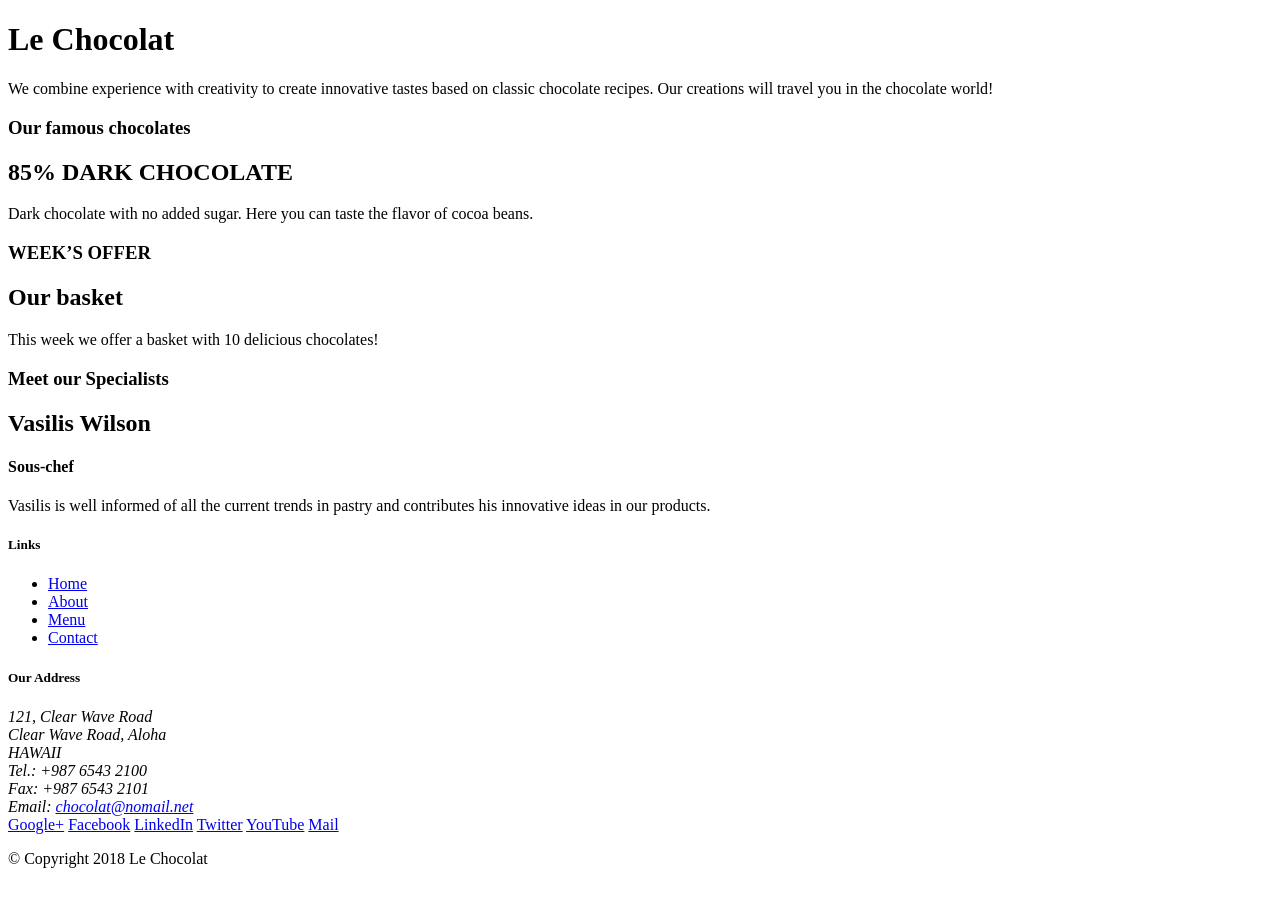
==== index.html @ 02e4d75c "removing node modules" ====
<!DOCTYPE html>
<html lang="en">

<head>
    <title>Le Chocolat</title>
</head>

<body>

    <header>
        <div>
            <div>
                <div>
                    <h1>Le Chocolat</h1>
                    <p>We combine experience with creativity to create innovative tastes based on classic chocolate recipes. Our creations will travel you in the chocolate world!</p>
                </div>
                <div>
                </div>
            </div>
        </div>
    </header>

    <div>
        <div>
            <div>
                <h3>Our famous chocolates</h3>
            </div>
            <div>
                <h2>85% DARK CHOCOLATE</h2>
                <p>Dark chocolate with no added sugar. Here you can taste the flavor of cocoa beans.</p>
            </div>
        </div>


        <div>
            <div>
                <h3>WEEK’S OFFER</h3>
            </div>
            <div>
                <h2>Our basket</h2>
                <p>This week we offer a basket with 10 delicious chocolates! </p>
            </div>
        </div>

        <div>
            <div>
                <h3>Meet our  Specialists</h3>
            </div>
            <div>
                <h2>Vasilis Wilson </h2>
                <h4>Sous-chef</h4>
                <p>Vasilis is well informed of all the current trends in pastry and contributes his innovative ideas in our products.</p>
            </div>
        </div>
    </div>

    <footer>
        <div>
            <div>             
                <div>
                    <h5>Links</h5>
                    <ul>
                        <li><a href="#">Home</a></li>
                        <li><a href="#">About</a></li>
                        <li><a href="#">Menu</a></li>
                        <li><a href="#">Contact</a></li>
                    </ul>
                </div>
                <div>
                    <h5>Our Address</h5>
                    <address>
                        121, Clear Wave Road<br>
                        Clear Wave Road, Aloha<br>
                        HAWAII<br>
                        Tel.: +987 6543 2100<br>
                        Fax: +987 6543 2101<br>
                        Email: <a href="mailto:chocolat@nomail.net">chocolat@nomail.net</a>
		           </address>
                </div>
                <div>
                    <div>
                        <a href="http://google.com/+">Google+</a>
                        <a href="http://www.facebook.com/profile.php?id=">Facebook</a>
                        <a href="http://www.linkedin.com/in/">LinkedIn</a>
                        <a href="http://twitter.com/">Twitter</a>
                        <a href="http://youtube.com/">YouTube</a>
                        <a href="mailto:">Mail</a>
                    </div>
                </div>
           </div>
           <div>             
                <div>
                    <p> &copy; Copyright 2018 Le Chocolat</p>
                </div>
           </div>
        </div>
    </footer>

</body>

</html>
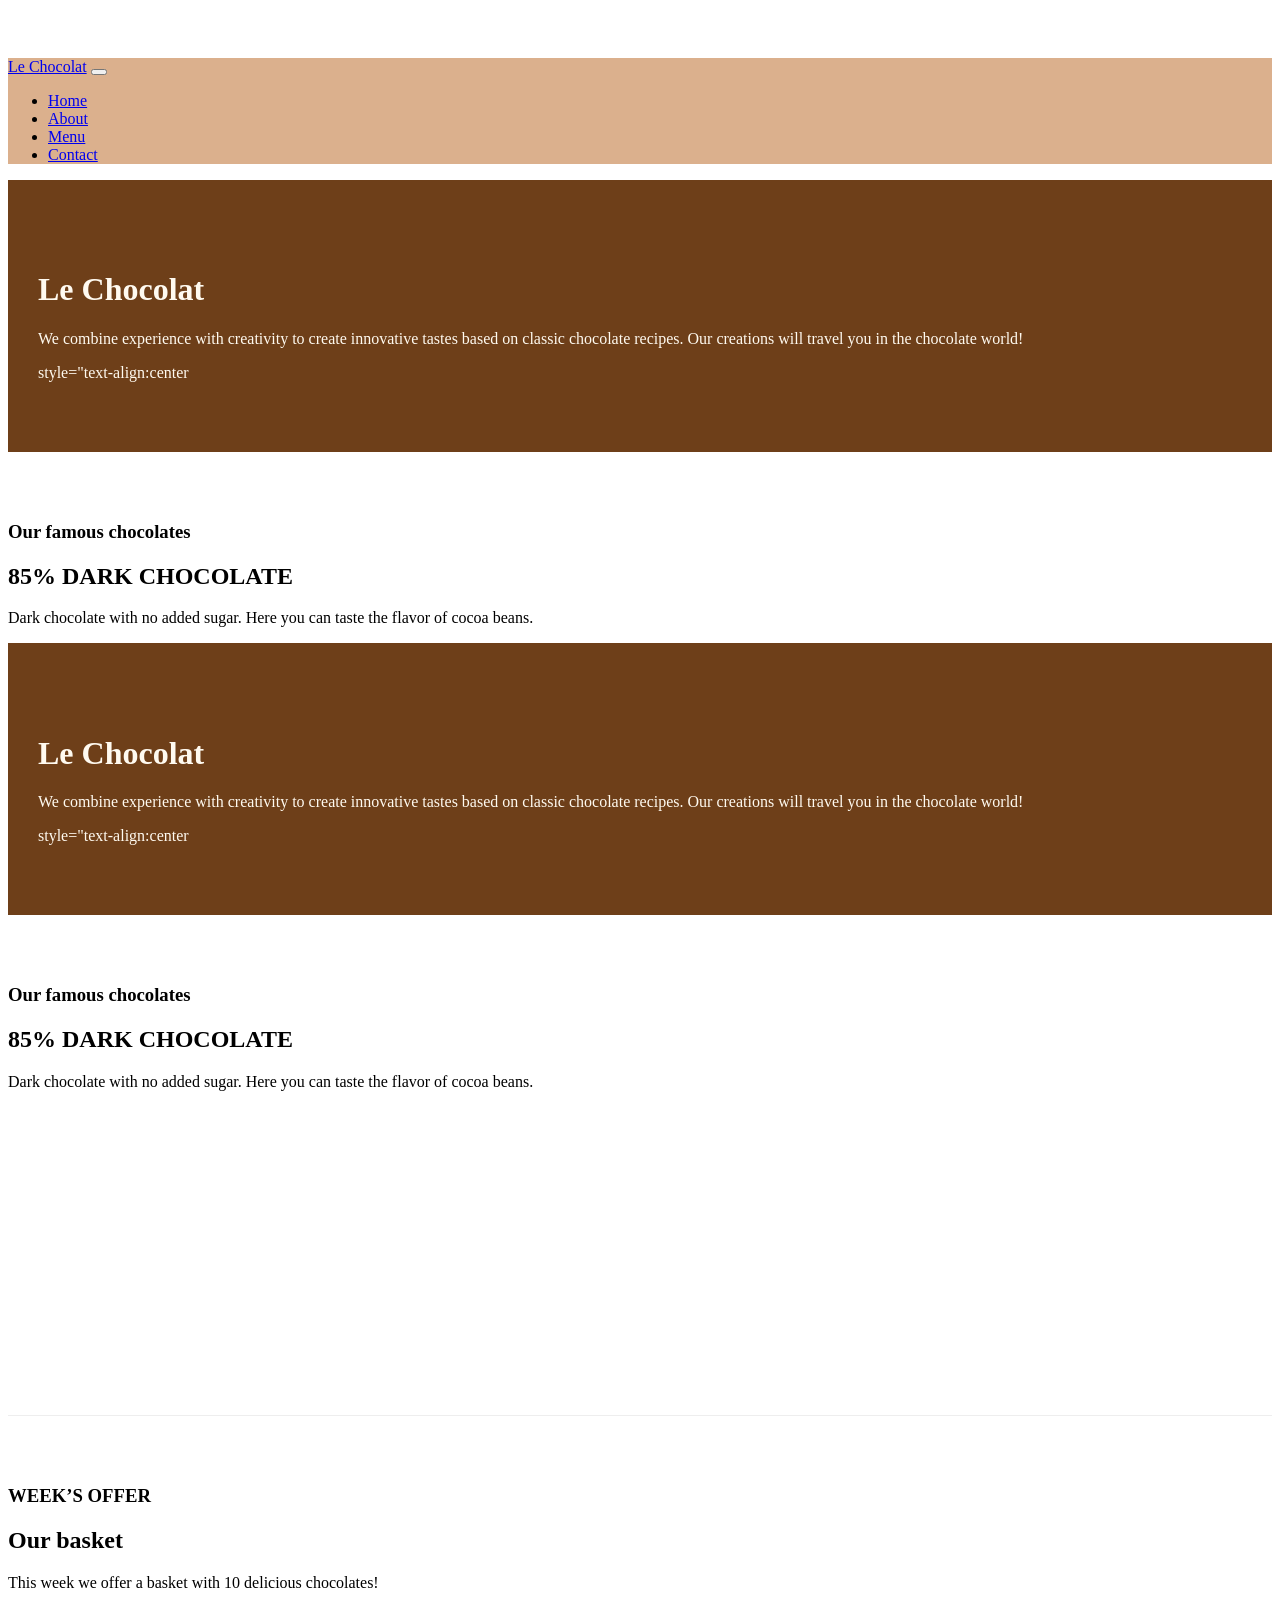
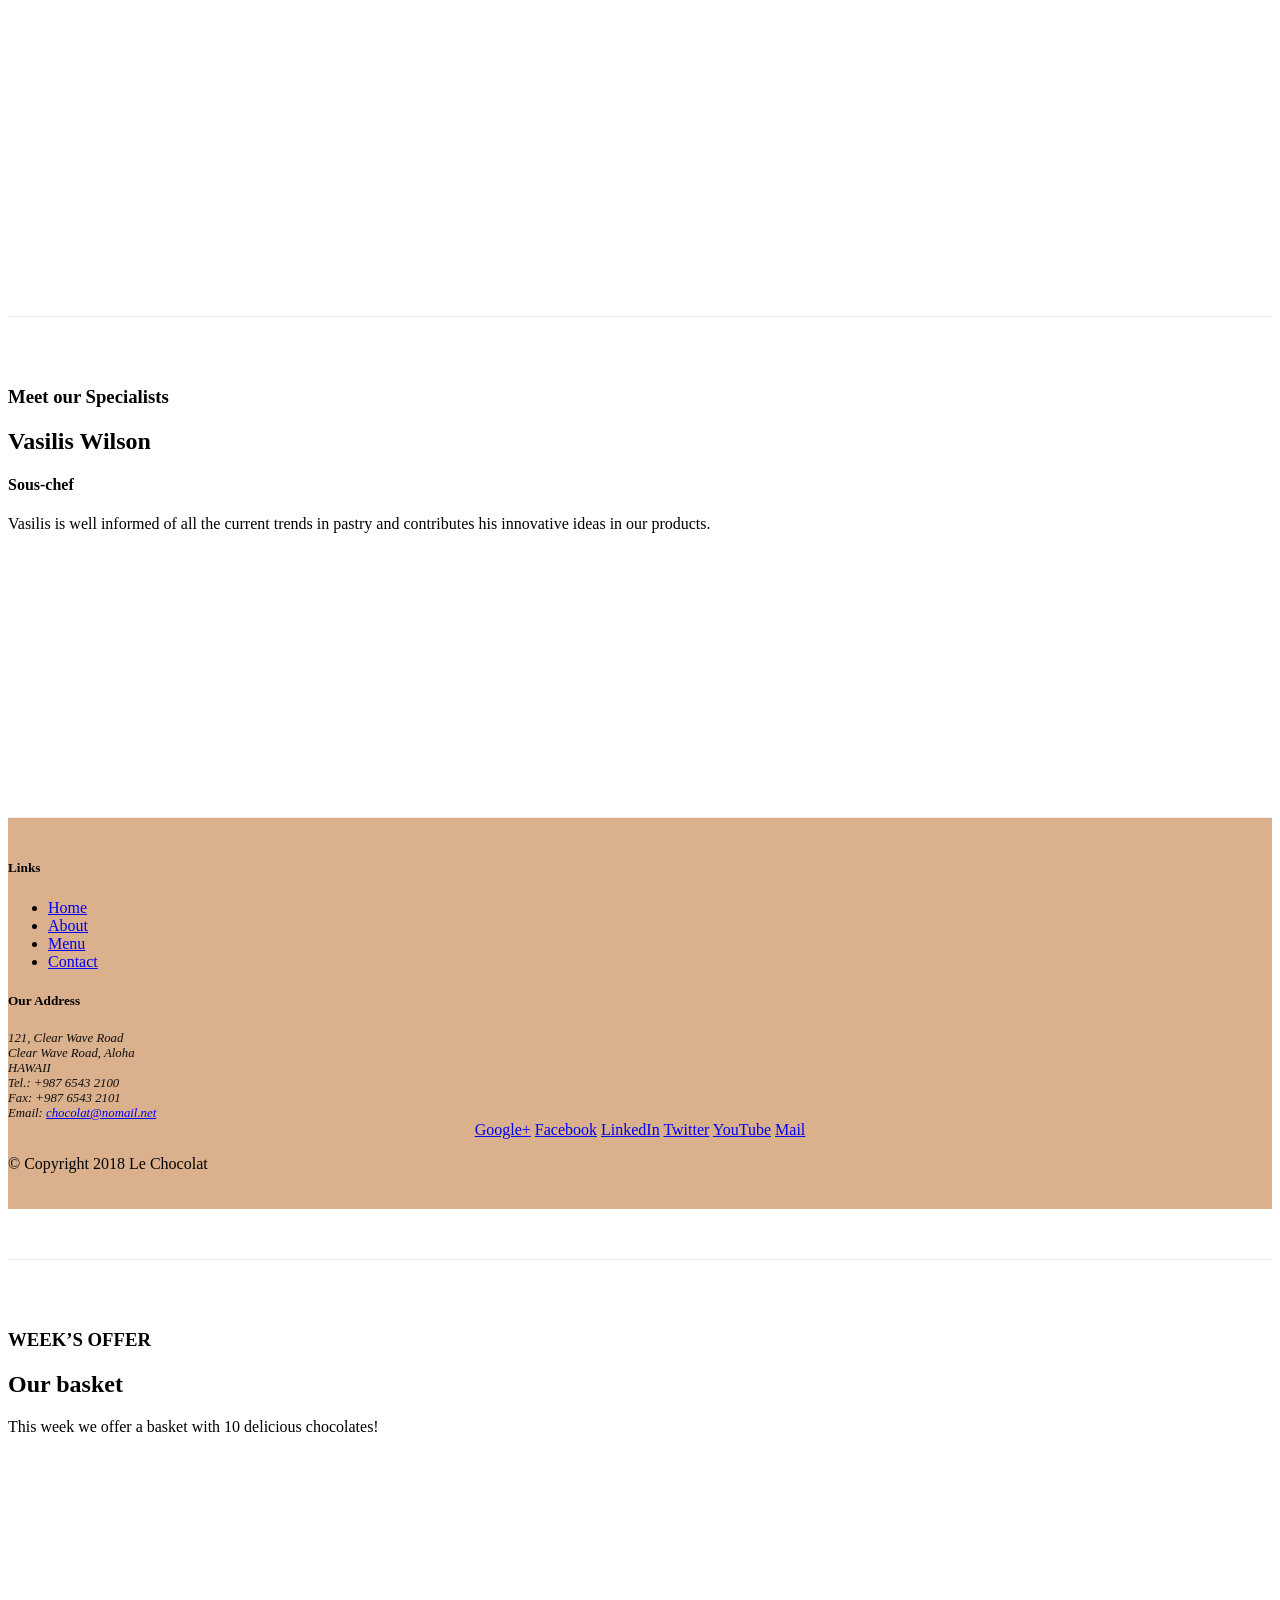
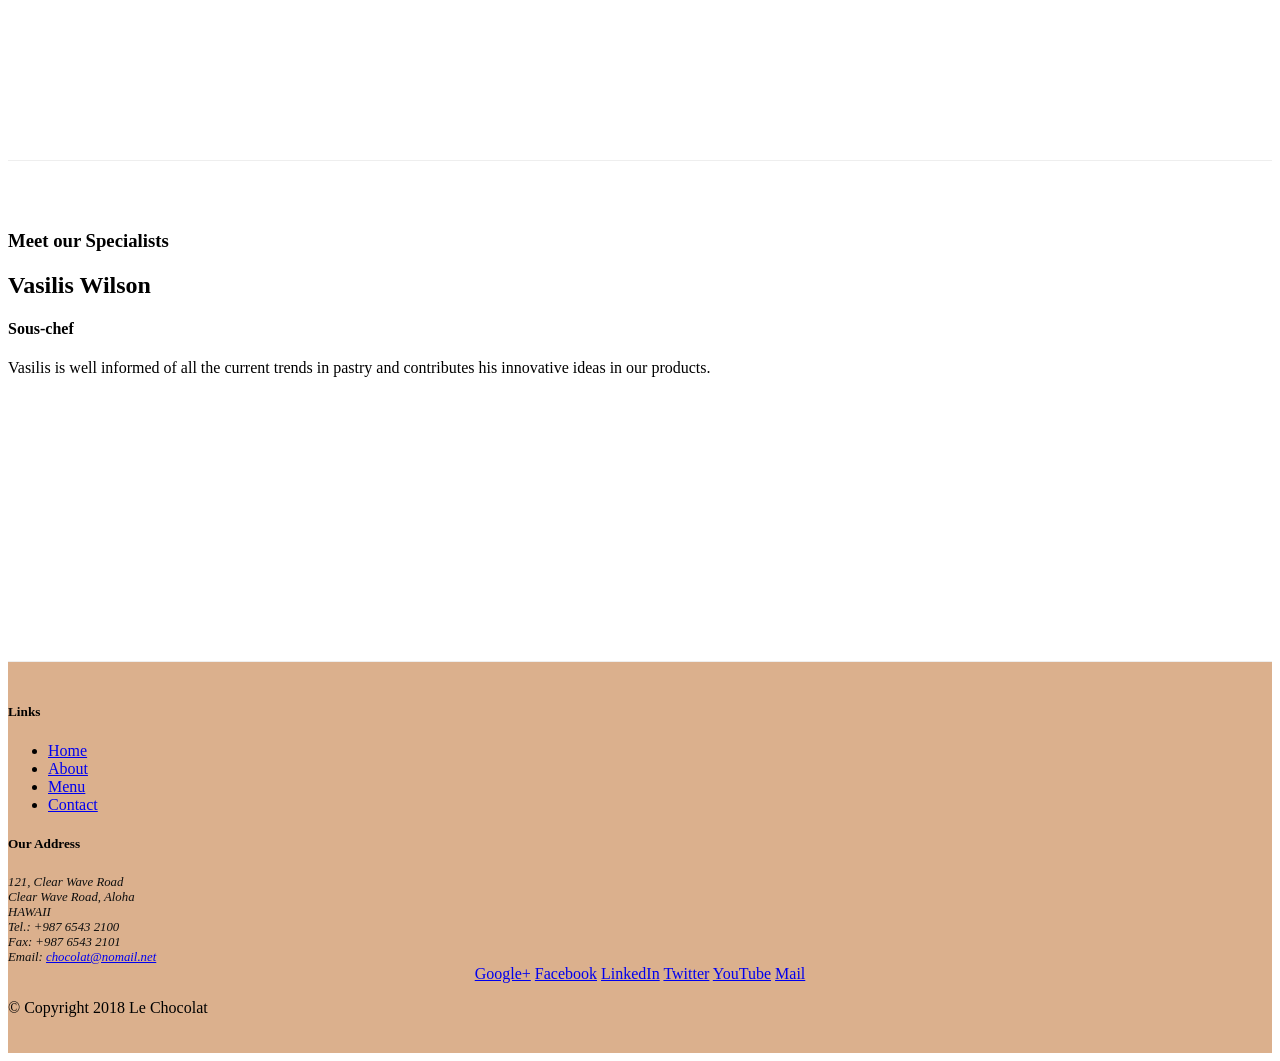
==== commit 5e1b8dc5: "Navbar and Breadcrumbs" ====
--- a/index.html
+++ b/index.html
@@ -2,71 +2,217 @@
 <html lang="en">
 
 <head>
+    <!-- Required meta tags always come first -->
+    <meta charset="utf-8">
+    <meta name="viewport" content="width=device-width, initial-scale=1, shrink-to-fit=no">
+    <meta http-equiv="x-ua-compatible" content="ie=edge">
+    <!-- Bootstrap CSS -->
+    <link rel="stylesheet" href="node_modules/bootstrap/dist/css/bootstrap.min.css">
+    <link href="css/styles.css" rel="stylesheet">
     <title>Le Chocolat</title>
 </head>
 
 <body>
-
-    <header>
-        <div>
-            <div>
-                <div>
+    <nav class="navbar navbar-expand-md navbar-light bg-light fixed-top ">
+        <div class="container">
+            <a class="navbar-brand" href="#">Le Chocolat</a>
+            <button class="navbar-toggler" type="button" data-toggle="collapse" data-target="#Navbar">
+                <span class="navbar-toggler-icon"></span>
+            </button>
+            <div class="collapse navbar-collapse" id="Navbar">
+            <ul class="navbar-nav">
+                <li class="nav-item active"><a class="nav-link" href="#">Home</a></li>
+                <li class="nav-item"><a class="nav-link" href="./aboutus.html">About</a></li>
+                <li class="nav-item"><a class="nav-link" href="#">Menu</a></li>
+                <li class="nav-item"><a class="nav-link" href="#">Contact</a></li>
+            </ul>
+        </div>
+    </nav>
+
+    <header class="jumbotron">
+        <div class="container">
+            <div class="row-row-header">
+                <div class="col-12 col-sm-8">
                     <h1>Le Chocolat</h1>
-                    <p>We combine experience with creativity to create innovative tastes based on classic chocolate recipes. Our creations will travel you in the chocolate world!</p>
-                </div>
-                <div>
-                </div>
+                    <p>We combine experience with creativity to create innovative tastes based on classic chocolate
+                        recipes. Our creations will travel you in the chocolate world!</p>
+                </div>
+                <div class="col col-sm">
+                    style="text-align:center </div>
             </div>
         </div>
     </header>
 
-    <div>
-        <div>
-            <div>
+    <div class="container">
+        <!--first row content-->
+        <div class="row row-content flex-row-reverse align-items-center">
+            <div class="col-sm-4 col-md-3">
                 <h3>Our famous chocolates</h3>
             </div>
-            <div>
+            <div class="col-sm col-md">
                 <h2>85% DARK CHOCOLATE</h2>
                 <p>Dark chocolate with no added sugar. Here you can taste the flavor of cocoa beans.</p>
             </div>
-        </div>
-
-
-        <div>
-            <div>
+            <!DOCTYPE html>
+            <html lang="en">
+
+            <head>
+                <!-- Required meta tags always come first -->
+                <meta charset="utf-8">
+                <meta name="viewport" content="width=device-width, initial-scale=1, shrink-to-fit=no">
+                <meta http-equiv="x-ua-compatible" content="ie=edge">
+                <!-- Bootstrap CSS -->
+                <link rel="stylesheet" href="node_modules/bootstrap/dist/css/bootstrap.min.css">
+                <link href="css/styles.css" rel="stylesheet">
+                <title>style="text-align:centere Chocolat</title>
+            </head>
+
+            <body>
+
+                <header class="jumbotron">
+                    <div class="container">
+                        <div class="row-row-header">
+                            <div class="col-12 col-sm-8">
+                                <h1>Le Chocolat</h1>
+                                <p>We combine experience with creativity to create innovative tastes based on classic
+                                    chocolate
+                                    recipes. Our creations will travel you in the chocolate world!</p>
+                            </div>
+                            <div class="col col-sm">
+                                style="text-align:center </div>
+                        </div>
+                    </div>
+                </header>
+
+                <div class="container">
+                    <!--first row content-->
+                    <div class="row row-content flex-row-reverse align-items-center">
+                        <div class="col-sm-4 col-md-3">
+                            <h3>Our famous chocolates</h3>
+                        </div>
+                        <div class="col-sm col-md">
+                            <h2>85% DARK CHOCOLATE</h2>
+                            <p>Dark chocolate with no added sugar. Here you can taste the flavor of cocoa beans.</p>
+                        </div>
+                    </div>
+
+
+                    <div class="row row-content">
+                        <!--second row content-->
+                        <div class="col-sm-4 col-md-3">
+                            <h3>WEEK’S OFFER</h3>
+                        </div>
+                        <div class="col-sm-4 col-md">
+                            <h2>Our basket</h2>
+                            <p>This week we offer a basket with 10 delicious chocolates! </p>
+                        </div>
+                    </div>
+
+                    <div class="row flex-row-reverse row-content align-items-center">
+                        <!--third row content-->
+                        <div class="col-sm-4 col-md-3">
+                            <h3>Meet our Specialists</h3>
+                        </div>
+                        <div class="col-sm-4 col-md">
+                            <h2>Vasilis Wilson </h2>
+                            <h4>Sous-chef</h4>
+                            <p>Vasilis is well informed of all the current trends in pastry and contributes his
+                                innovative ideas in
+                                our products.</p>
+                        </div>
+                    </div>
+                </div>
+
+                <footer class="footer">
+                    <div class="container">
+                        <div class="row">
+                            <div class="col-5 offset-1 col-sm-2">
+                                <h5>Links</h5>
+                                <ul class="list-unstyled">
+                                    <li><a href="#">Home</a></li>
+                                    <li><a href="#">About</a></li>
+                                    <li><a href="#">Menu</a></li>
+                                    <li><a href="#">Contact</a></li>
+                                </ul>
+                            </div>
+                            <div class="col-6 col-sm-5">
+                                <h5>Our Address</h5>
+                                <address>
+                                    121, Clear Wave Road<br>
+                                    Clear Wave Road, Aloha<br>
+                                    HAWAII<br>
+                                    Tel.: +987 6543 2100<br>
+                                    Fax: +987 6543 2101<br>
+                                    Email: <a href="mailto:chocolat@nomail.net">chocolat@nomail.net</a>
+                                </address>
+                            </div>
+                            <div class="col col-sm-4">
+                                <div style="text-align:center" class="col-auto">
+                                    <a href="http://google.com/+">Google+</a>
+                                    <a href="http://www.facebook.com/profile.php?id=">Facebook</a>
+                                    <a href="http://www.linkedin.com/in/">LinkedIn</a>
+                                    <a href="http://twitter.com/">Twitter</a>
+                                    <a href="http://youtube.com/">YouTube</a>
+                                    <a href="mailto:">Mail</a>
+                                </div>
+                            </div>
+                        </div>
+                        <div>
+                            <div class="row justify-content-center">
+                                <p> &copy; Copyright 2018 Le Chocolat</p>
+                            </div>
+                        </div>
+                    </div>
+                </footer>
+                <!-- jQuery first, then Tether, then Bootstrap JS. -->
+                <script src="node_modules/jquery/dist/jquery.min.js"></script>
+                <script src="node_modules/tether/dist/js/tether.min.js"></script>
+                <script src="node_modules/popper.js/dist/umd/popper.min.js"></script>
+                <script src="node_modules/bootstrap/dist/js/bootstrap.min.js"></script>
+            </body>
+
+            </html>
+        </div>
+
+
+        <div class="row row-content">
+            <!--second row content-->
+            <div class="col-sm-4 col-md-3">
                 <h3>WEEK’S OFFER</h3>
             </div>
-            <div>
+            <div class="col-sm-4 col-md">
                 <h2>Our basket</h2>
                 <p>This week we offer a basket with 10 delicious chocolates! </p>
             </div>
         </div>
 
-        <div>
-            <div>
-                <h3>Meet our  Specialists</h3>
-            </div>
-            <div>
+        <div class="row flex-row-reverse row-content align-items-center">
+            <!--third row content-->
+            <div class="col-sm-4 col-md-3">
+                <h3>Meet our Specialists</h3>
+            </div>
+            <div class="col-sm-4 col-md">
                 <h2>Vasilis Wilson </h2>
                 <h4>Sous-chef</h4>
-                <p>Vasilis is well informed of all the current trends in pastry and contributes his innovative ideas in our products.</p>
+                <p>Vasilis is well informed of all the current trends in pastry and contributes his innovative ideas in
+                    our products.</p>
             </div>
         </div>
     </div>
 
-    <footer>
-        <div>
-            <div>             
-                <div>
+    <footer class="footer">
+        <div class="container">
+            <div class="row">
+                <div class="col-5 offset-1 col-sm-2">
                     <h5>Links</h5>
-                    <ul>
+                    <ul class="list-unstyled">
                         <li><a href="#">Home</a></li>
                         <li><a href="#">About</a></li>
                         <li><a href="#">Menu</a></li>
                         <li><a href="#">Contact</a></li>
                     </ul>
                 </div>
-                <div>
+                <div class="col-6 col-sm-5">
                     <h5>Our Address</h5>
                     <address>
                         121, Clear Wave Road<br>
@@ -75,10 +221,10 @@
                         Tel.: +987 6543 2100<br>
                         Fax: +987 6543 2101<br>
                         Email: <a href="mailto:chocolat@nomail.net">chocolat@nomail.net</a>
-		           </address>
-                </div>
-                <div>
-                    <div>
+                    </address>
+                </div>
+                <div class="col col-sm-4">
+                    <div style="text-align:center" class="col-auto">
                         <a href="http://google.com/+">Google+</a>
                         <a href="http://www.facebook.com/profile.php?id=">Facebook</a>
                         <a href="http://www.linkedin.com/in/">LinkedIn</a>
@@ -87,15 +233,19 @@
                         <a href="mailto:">Mail</a>
                     </div>
                 </div>
-           </div>
-           <div>             
-                <div>
+            </div>
+            <div>
+                <div class="row justify-content-center">
                     <p> &copy; Copyright 2018 Le Chocolat</p>
                 </div>
-           </div>
+            </div>
         </div>
     </footer>
-
+    <!-- jQuery first, then Tether, then Bootstrap JS. -->
+    <script src="node_modules/jquery/dist/jquery.min.js"></script>
+    <script src="node_modules/tether/dist/js/tether.min.js"></script>
+    <script src="node_modules/popper.js/dist/umd/popper.min.js"></script>
+    <script src="node_modules/bootstrap/dist/js/bootstrap.min.js"></script>
 </body>
 
 </html>
--- a/css/styles.css
+++ b/css/styles.css
@@ -0,0 +1,33 @@
+.row-header{
+    margin:0px auto;
+    padding:0px;
+}
+.row-content {
+    margin:0px auto;
+    padding: 50px 0px 50px 0px;
+    border-bottom: 1px ridge;
+    min-height:400px;
+}
+.footer{
+    background-color: #dbb08d;
+    margin:0px auto;
+    padding: 20px 0px 20px 0px;
+}
+.jumbotron {
+    padding:70px 30px 70px 30px;
+    margin:0px auto;
+    background: #6E3F19;
+    color:floralwhite;
+}
+address{
+    font-size:80%;
+    margin:0px;
+    color:#0f0f0f;
+}
+body{
+    padding:50px 0px 0px 0px;
+    z-index:0;
+}
+.bg-light {
+    background-color: #dbb08d !important;
+}
--- a/css/styles.css
+++ b/css/styles.css
@@ -0,0 +1,33 @@
+.row-header{
+    margin:0px auto;
+    padding:0px;
+}
+.row-content {
+    margin:0px auto;
+    padding: 50px 0px 50px 0px;
+    border-bottom: 1px ridge;
+    min-height:400px;
+}
+.footer{
+    background-color: #dbb08d;
+    margin:0px auto;
+    padding: 20px 0px 20px 0px;
+}
+.jumbotron {
+    padding:70px 30px 70px 30px;
+    margin:0px auto;
+    background: #6E3F19;
+    color:floralwhite;
+}
+address{
+    font-size:80%;
+    margin:0px;
+    color:#0f0f0f;
+}
+body{
+    padding:50px 0px 0px 0px;
+    z-index:0;
+}
+.bg-light {
+    background-color: #dbb08d !important;
+}
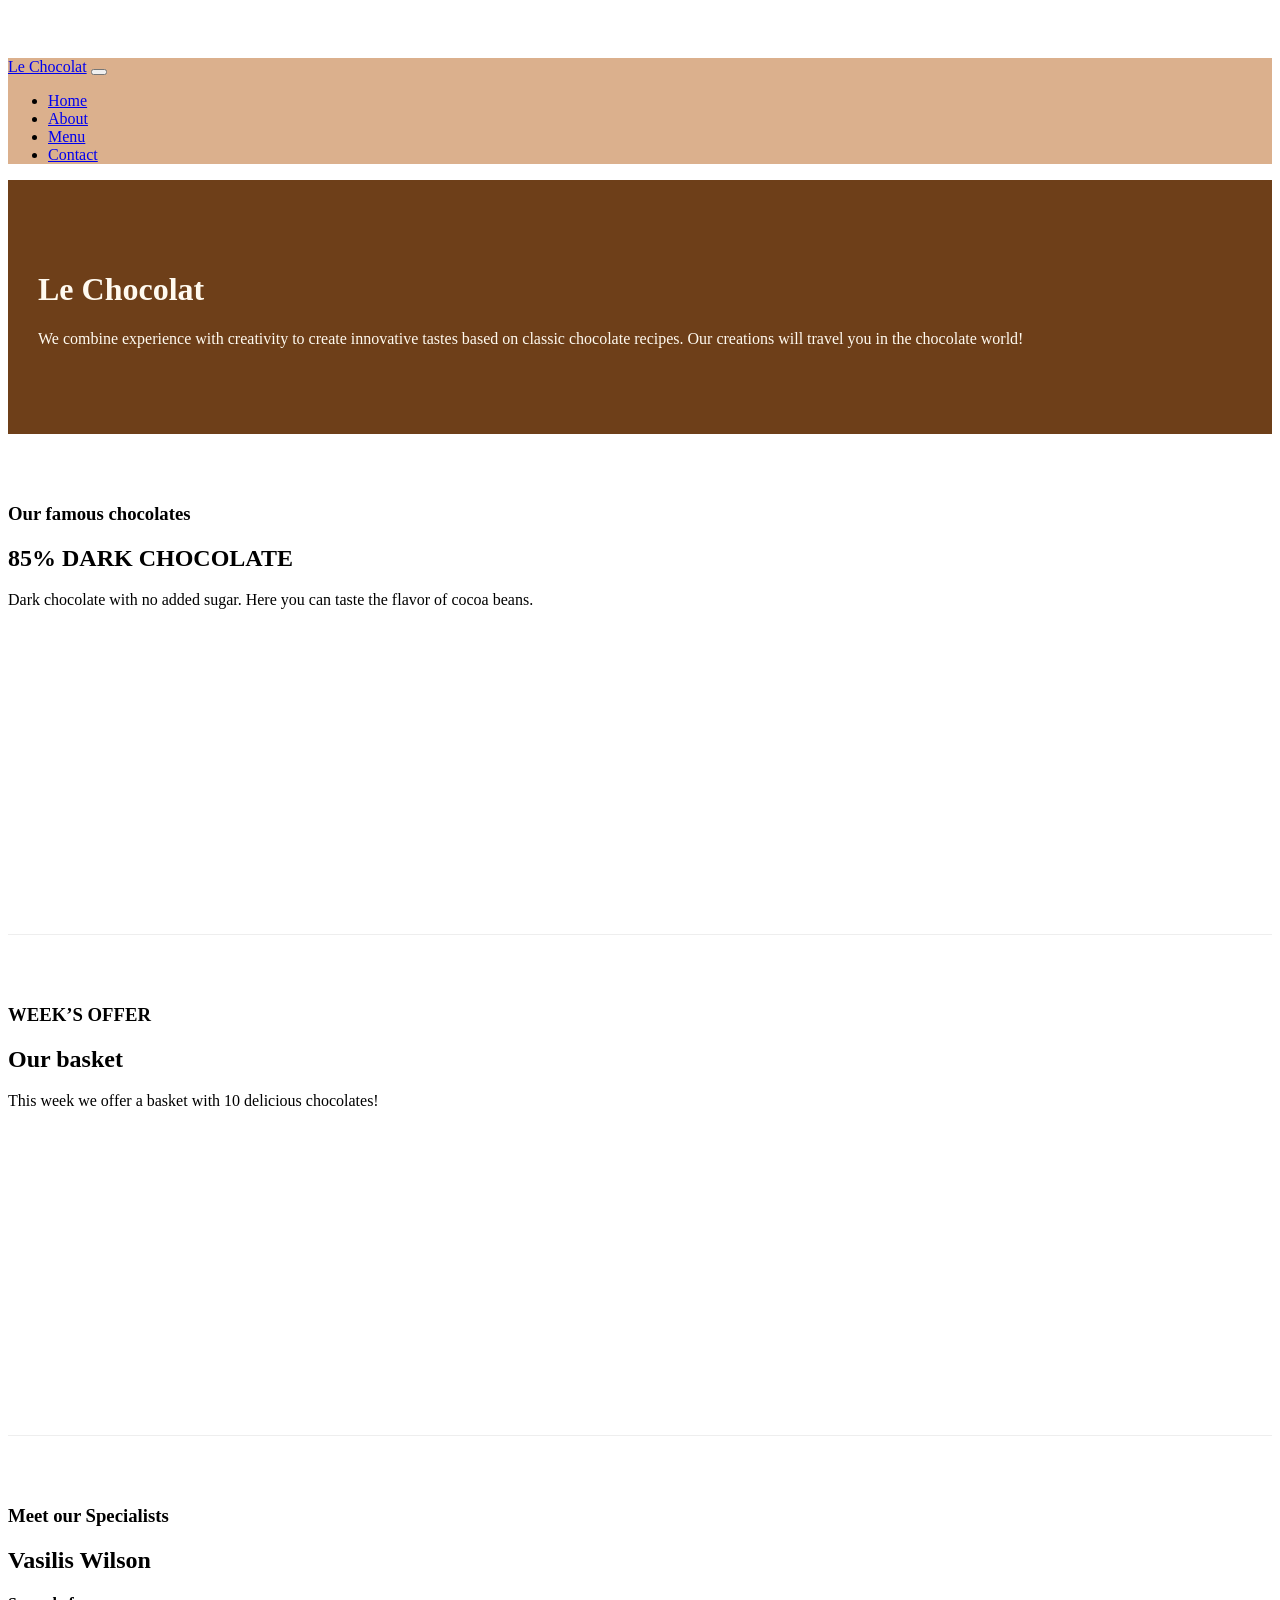
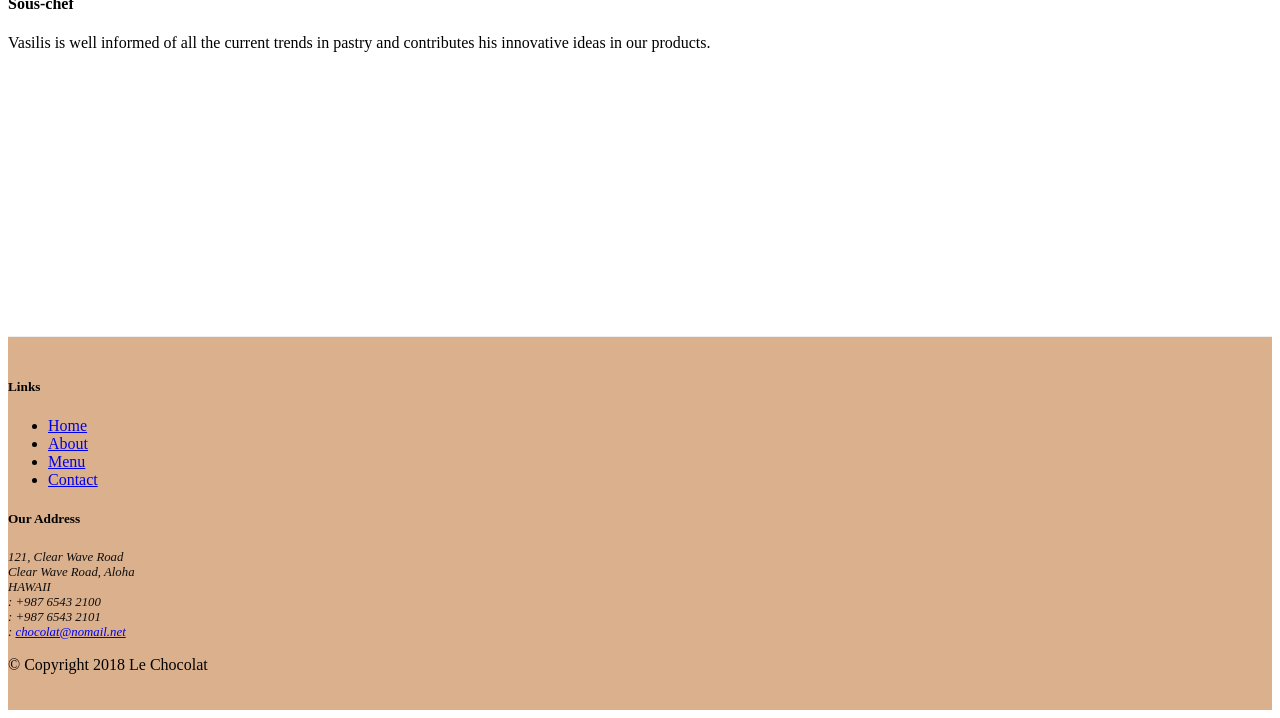
==== commit 60875c6f: "Icon Fonts" ====
--- a/index.html
+++ b/index.html
@@ -2,6 +2,7 @@
 <html lang="en">
 
 <head>
+    <title>Le Chocolat</title>
     <!-- Required meta tags always come first -->
     <meta charset="utf-8">
     <meta name="viewport" content="width=device-width, initial-scale=1, shrink-to-fit=no">
@@ -9,7 +10,8 @@
     <!-- Bootstrap CSS -->
     <link rel="stylesheet" href="node_modules/bootstrap/dist/css/bootstrap.min.css">
     <link href="css/styles.css" rel="stylesheet">
-    <title>Le Chocolat</title>
+    <link rel="stylesheet" href="node_modules/font-awesome/css/font-awesome.min.css">
+
 </head>
 
 <body>
@@ -20,181 +22,70 @@
                 <span class="navbar-toggler-icon"></span>
             </button>
             <div class="collapse navbar-collapse" id="Navbar">
-            <ul class="navbar-nav">
-                <li class="nav-item active"><a class="nav-link" href="#">Home</a></li>
-                <li class="nav-item"><a class="nav-link" href="./aboutus.html">About</a></li>
-                <li class="nav-item"><a class="nav-link" href="#">Menu</a></li>
-                <li class="nav-item"><a class="nav-link" href="#">Contact</a></li>
-            </ul>
+                <ul class="navbar-nav">
+                    <li class="nav-item active">
+                        <a class="nav-link" href="#"><span class="fa fa-home fa-lg"></span> Home</a>
+                    </li>
+                    <li class="nav-item">
+                        <a class="nav-link" href="./aboutus.html"><span class="fa fa-info fa-lg"></span> About</a>
+                    </li>
+                    <li class="nav-item">
+                        <a class="nav-link" href="#"><span class="fa fa-list fa-lg"></span> Menu</a>
+                    </li>
+                    <li class="nav-item">
+                        <a class="nav-link" href="#"><span class="fa fa-address-card fa-lg"></span> Contact</a>
+                    </li>
+                </ul>
+            </div>
         </div>
     </nav>
-
     <header class="jumbotron">
         <div class="container">
-            <div class="row-row-header">
+            <div class="row row-header">
                 <div class="col-12 col-sm-8">
                     <h1>Le Chocolat</h1>
                     <p>We combine experience with creativity to create innovative tastes based on classic chocolate
                         recipes. Our creations will travel you in the chocolate world!</p>
                 </div>
                 <div class="col col-sm">
-                    style="text-align:center </div>
+                    <!-- This particular content will occupy whatever is left out, 0 or 4 cols -->
+                </div>
             </div>
         </div>
     </header>
+    <div class="container">
 
-    <div class="container">
-        <!--first row content-->
-        <div class="row row-content flex-row-reverse align-items-center">
+        <div class="row flex-row-reverse row-content align-items-center">
             <div class="col-sm-4 col-md-3">
                 <h3>Our famous chocolates</h3>
             </div>
             <div class="col-sm col-md">
                 <h2>85% DARK CHOCOLATE</h2>
-                <p>Dark chocolate with no added sugar. Here you can taste the flavor of cocoa beans.</p>
+                <p class="d-none d-sm-block">Dark chocolate with no added sugar. Here you can taste the flavor of cocoa
+                    beans.</p>
             </div>
-            <!DOCTYPE html>
-            <html lang="en">
-
-            <head>
-                <!-- Required meta tags always come first -->
-                <meta charset="utf-8">
-                <meta name="viewport" content="width=device-width, initial-scale=1, shrink-to-fit=no">
-                <meta http-equiv="x-ua-compatible" content="ie=edge">
-                <!-- Bootstrap CSS -->
-                <link rel="stylesheet" href="node_modules/bootstrap/dist/css/bootstrap.min.css">
-                <link href="css/styles.css" rel="stylesheet">
-                <title>style="text-align:centere Chocolat</title>
-            </head>
-
-            <body>
-
-                <header class="jumbotron">
-                    <div class="container">
-                        <div class="row-row-header">
-                            <div class="col-12 col-sm-8">
-                                <h1>Le Chocolat</h1>
-                                <p>We combine experience with creativity to create innovative tastes based on classic
-                                    chocolate
-                                    recipes. Our creations will travel you in the chocolate world!</p>
-                            </div>
-                            <div class="col col-sm">
-                                style="text-align:center </div>
-                        </div>
-                    </div>
-                </header>
-
-                <div class="container">
-                    <!--first row content-->
-                    <div class="row row-content flex-row-reverse align-items-center">
-                        <div class="col-sm-4 col-md-3">
-                            <h3>Our famous chocolates</h3>
-                        </div>
-                        <div class="col-sm col-md">
-                            <h2>85% DARK CHOCOLATE</h2>
-                            <p>Dark chocolate with no added sugar. Here you can taste the flavor of cocoa beans.</p>
-                        </div>
-                    </div>
-
-
-                    <div class="row row-content">
-                        <!--second row content-->
-                        <div class="col-sm-4 col-md-3">
-                            <h3>WEEK’S OFFER</h3>
-                        </div>
-                        <div class="col-sm-4 col-md">
-                            <h2>Our basket</h2>
-                            <p>This week we offer a basket with 10 delicious chocolates! </p>
-                        </div>
-                    </div>
-
-                    <div class="row flex-row-reverse row-content align-items-center">
-                        <!--third row content-->
-                        <div class="col-sm-4 col-md-3">
-                            <h3>Meet our Specialists</h3>
-                        </div>
-                        <div class="col-sm-4 col-md">
-                            <h2>Vasilis Wilson </h2>
-                            <h4>Sous-chef</h4>
-                            <p>Vasilis is well informed of all the current trends in pastry and contributes his
-                                innovative ideas in
-                                our products.</p>
-                        </div>
-                    </div>
-                </div>
-
-                <footer class="footer">
-                    <div class="container">
-                        <div class="row">
-                            <div class="col-5 offset-1 col-sm-2">
-                                <h5>Links</h5>
-                                <ul class="list-unstyled">
-                                    <li><a href="#">Home</a></li>
-                                    <li><a href="#">About</a></li>
-                                    <li><a href="#">Menu</a></li>
-                                    <li><a href="#">Contact</a></li>
-                                </ul>
-                            </div>
-                            <div class="col-6 col-sm-5">
-                                <h5>Our Address</h5>
-                                <address>
-                                    121, Clear Wave Road<br>
-                                    Clear Wave Road, Aloha<br>
-                                    HAWAII<br>
-                                    Tel.: +987 6543 2100<br>
-                                    Fax: +987 6543 2101<br>
-                                    Email: <a href="mailto:chocolat@nomail.net">chocolat@nomail.net</a>
-                                </address>
-                            </div>
-                            <div class="col col-sm-4">
-                                <div style="text-align:center" class="col-auto">
-                                    <a href="http://google.com/+">Google+</a>
-                                    <a href="http://www.facebook.com/profile.php?id=">Facebook</a>
-                                    <a href="http://www.linkedin.com/in/">LinkedIn</a>
-                                    <a href="http://twitter.com/">Twitter</a>
-                                    <a href="http://youtube.com/">YouTube</a>
-                                    <a href="mailto:">Mail</a>
-                                </div>
-                            </div>
-                        </div>
-                        <div>
-                            <div class="row justify-content-center">
-                                <p> &copy; Copyright 2018 Le Chocolat</p>
-                            </div>
-                        </div>
-                    </div>
-                </footer>
-                <!-- jQuery first, then Tether, then Bootstrap JS. -->
-                <script src="node_modules/jquery/dist/jquery.min.js"></script>
-                <script src="node_modules/tether/dist/js/tether.min.js"></script>
-                <script src="node_modules/popper.js/dist/umd/popper.min.js"></script>
-                <script src="node_modules/bootstrap/dist/js/bootstrap.min.js"></script>
-            </body>
-
-            </html>
         </div>
 
 
-        <div class="row row-content">
-            <!--second row content-->
+        <div class="row row-content align-items-center">
             <div class="col-sm-4 col-md-3">
                 <h3>WEEK’S OFFER</h3>
             </div>
-            <div class="col-sm-4 col-md">
+            <div class="col-sm col-md">
                 <h2>Our basket</h2>
-                <p>This week we offer a basket with 10 delicious chocolates! </p>
+                <p class="d-none d-sm-block">This week we offer a basket with 10 delicious chocolates! </p>
             </div>
         </div>
 
         <div class="row flex-row-reverse row-content align-items-center">
-            <!--third row content-->
             <div class="col-sm-4 col-md-3">
                 <h3>Meet our Specialists</h3>
             </div>
-            <div class="col-sm-4 col-md">
+            <div class="col-sm col-md">
                 <h2>Vasilis Wilson </h2>
                 <h4>Sous-chef</h4>
-                <p>Vasilis is well informed of all the current trends in pastry and contributes his innovative ideas in
+                <p class="d-none d-sm-block">Vasilis is well informed of all the current trends in pastry and
+                    contributes his innovative ideas in
                     our products.</p>
             </div>
         </div>
@@ -218,29 +109,37 @@
                         121, Clear Wave Road<br>
                         Clear Wave Road, Aloha<br>
                         HAWAII<br>
-                        Tel.: +987 6543 2100<br>
-                        Fax: +987 6543 2101<br>
-                        Email: <a href="mailto:chocolat@nomail.net">chocolat@nomail.net</a>
+                        <i class="fa fa-phone fa-lg"></i>: +987 6543 2100 <br>
+                        <i class="fa fa-fax fa-lg"></i>: +987 6543 2101 <br>
+                        <i class="fa fa-envelope fa-lg"></i>:
+                        <a href="mailto: chocolat@nomail.net"> chocolat@nomail.net </a>
                     </address>
                 </div>
-                <div class="col col-sm-4">
-                    <div style="text-align:center" class="col-auto">
-                        <a href="http://google.com/+">Google+</a>
-                        <a href="http://www.facebook.com/profile.php?id=">Facebook</a>
-                        <a href="http://www.linkedin.com/in/">LinkedIn</a>
-                        <a href="http://twitter.com/">Twitter</a>
-                        <a href="http://youtube.com/">YouTube</a>
-                        <a href="mailto:">Mail</a>
+                <div class="col col-sm-4 align-self-center">
+                    <div class="col-auto" style="text-align:center">
+                        <a class="btn btn-social-icon btn-google-plus" href="http://google.com/+">
+                            <i class="fa fa-google-plus"></i></a>
+                        <a class="btn btn-social-icon btn-facebook" href="http://www.facebook.com/profile.php?id=">
+                            <i class="fa fa-facebook"></i></a>
+                        <a class="btn btn-social-icon btn-linkedin" href="http://www.linkedin.com/in/">
+                            <i class="fa fa-linkedin"></i></a>
+                        <a class="btn btn-social-icon btn-twitter" href="http://twitter.com/">
+                            <i class="fa fa-twitter"></i></a>
+                        <a class="btn btn-social-icon btn-youtube" href="http://youtube.com/">
+                            <i class="fa fa-youtube"></i></a>
+                        <a class="btn btn-social-icon" href="mailto:">
+                            <i class="fa fa-envelope-o"></i></a>
                     </div>
                 </div>
             </div>
-            <div>
-                <div class="row justify-content-center">
+            <div class="row justify-content-center">
+                <div class="col-auto">
                     <p> &copy; Copyright 2018 Le Chocolat</p>
                 </div>
             </div>
         </div>
     </footer>
+
     <!-- jQuery first, then Tether, then Bootstrap JS. -->
     <script src="node_modules/jquery/dist/jquery.min.js"></script>
     <script src="node_modules/tether/dist/js/tether.min.js"></script>
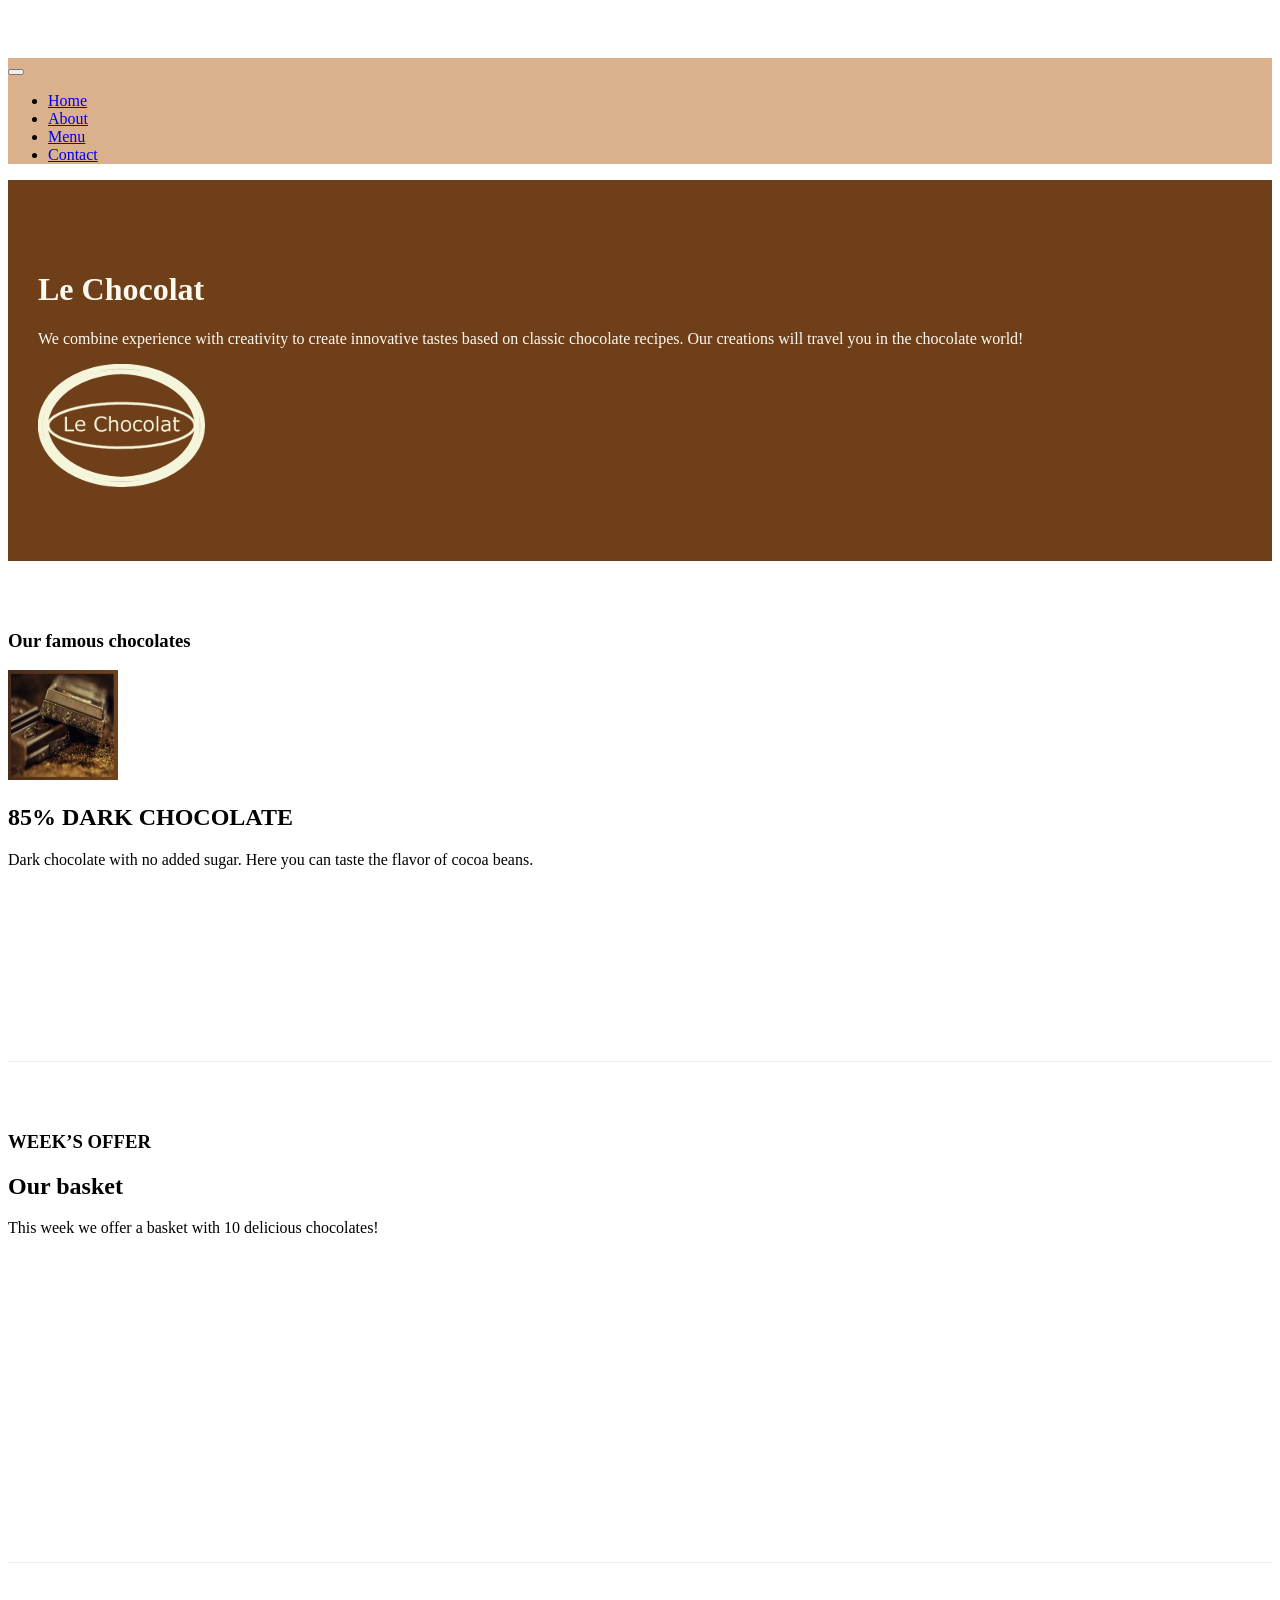
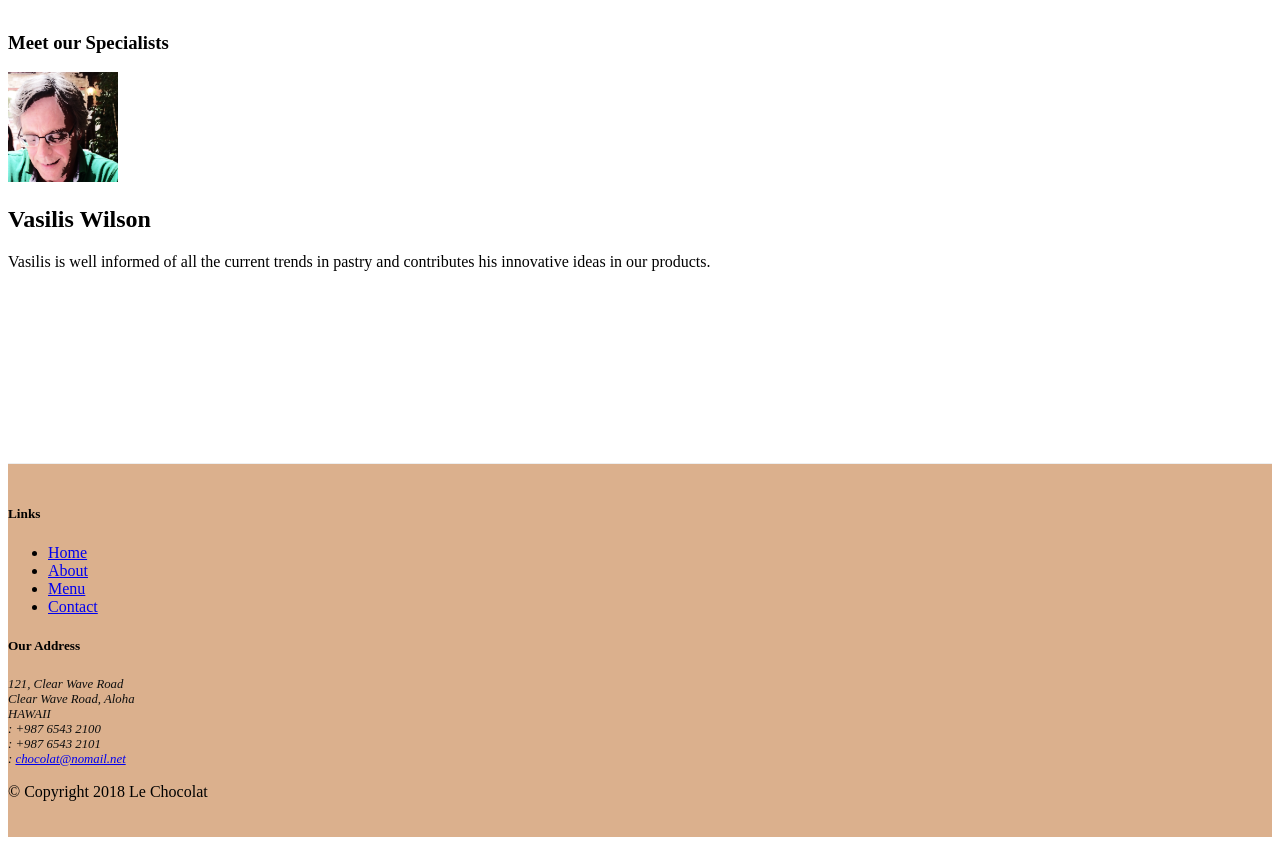
==== commit d633e1a7: "Images and Media" ====
--- a/index.html
+++ b/index.html
@@ -15,30 +15,34 @@
 </head>
 
 <body>
+    <!--NAVIGATION-->
     <nav class="navbar navbar-expand-md navbar-light bg-light fixed-top ">
         <div class="container">
-            <a class="navbar-brand" href="#">Le Chocolat</a>
-            <button class="navbar-toggler" type="button" data-toggle="collapse" data-target="#Navbar">
-                <span class="navbar-toggler-icon"></span>
-            </button>
-            <div class="collapse navbar-collapse" id="Navbar">
-                <ul class="navbar-nav">
-                    <li class="nav-item active">
-                        <a class="nav-link" href="#"><span class="fa fa-home fa-lg"></span> Home</a>
-                    </li>
-                    <li class="nav-item">
-                        <a class="nav-link" href="./aboutus.html"><span class="fa fa-info fa-lg"></span> About</a>
-                    </li>
-                    <li class="nav-item">
-                        <a class="nav-link" href="#"><span class="fa fa-list fa-lg"></span> Menu</a>
-                    </li>
-                    <li class="nav-item">
-                        <a class="nav-link" href="#"><span class="fa fa-address-card fa-lg"></span> Contact</a>
-                    </li>
-                </ul>
-            </div>
+            <!--a class="navbar-brand" href="#">Le Chocolat</a>-->
+            <a class="navbar-brand" href="./index.html">
+                <button class="navbar-toggler" type="button" data-toggle="collapse" data-target="#Navbar">
+                    <span class="navbar-toggler-icon"></span>
+                </button>
+                <div class="collapse navbar-collapse" id="Navbar">
+                    <ul class="navbar-nav">
+                        <li class="nav-item active">
+                            <a class="nav-link" href="#"><span class="fa fa-home fa-lg"></span> Home</a>
+                        </li>
+                        <li class="nav-item">
+                            <a class="nav-link" href="./aboutus.html"><span class="fa fa-info fa-lg"></span> About</a>
+                        </li>
+                        <li class="nav-item">
+                            <a class="nav-link" href="#"><span class="fa fa-list fa-lg"></span> Menu</a>
+                        </li>
+                        <li class="nav-item">
+                            <a class="nav-link" href="#"><span class="fa fa-address-card fa-lg"></span> Contact</a>
+                        </li>
+                    </ul>
+                </div>
         </div>
     </nav>
+
+    <!-- HEADER -->
     <header class="jumbotron">
         <div class="container">
             <div class="row row-header">
@@ -48,6 +52,9 @@
                         recipes. Our creations will travel you in the chocolate world!</p>
                 </div>
                 <div class="col col-sm">
+                    <div class="col col-sm">
+                        <img src="images/logo.png" class="img-fluid">
+                    </div>
                     <!-- This particular content will occupy whatever is left out, 0 or 4 cols -->
                 </div>
             </div>
@@ -60,9 +67,16 @@
                 <h3>Our famous chocolates</h3>
             </div>
             <div class="col-sm col-md">
-                <h2>85% DARK CHOCOLATE</h2>
-                <p class="d-none d-sm-block">Dark chocolate with no added sugar. Here you can taste the flavor of cocoa
-                    beans.</p>
+                <!--<h2>85% DARK CHOCOLATE</h2>
+                <p class="d-none d-sm-block">Dark chocolate with no added sugar. Here you can taste the flavor of cocoabeans.</p>-->
+                <div class="media">
+                    <img class="d-flex mr-3 img-thumbnail align-self-center" src="images/dark85.jpg" alt="85% DARK CHOCOLATE">
+                    <div class="media-body">
+                        <h2 class="mt-0">85% DARK CHOCOLATE</h2>
+                        <p class="col d-none d-md-block">Dark chocolate with no added sugar.
+                            Here you can taste the flavor of cocoa beans.</p>
+                    </div>
+                </div>
             </div>
         </div>
 
@@ -82,11 +96,14 @@
                 <h3>Meet our Specialists</h3>
             </div>
             <div class="col-sm col-md">
-                <h2>Vasilis Wilson </h2>
-                <h4>Sous-chef</h4>
-                <p class="d-none d-sm-block">Vasilis is well informed of all the current trends in pastry and
-                    contributes his innovative ideas in
-                    our products.</p>
+                <div class="media">
+                    <img class="d-flex mr-3 img-thumbnail align-self-center" src="images/cartoonVasilis.png" alt="Vasilis Wilson">
+                    <div class="media-body">
+                        <h2 class="mt-0">Vasilis Wilson</h2>
+                        <p class="col d-none d-md-block">Vasilis is well informed of all the current
+                            trends in pastry and contributes his innovative ideas in our products.</p>
+                    </div>
+                </div>
             </div>
         </div>
     </div>
--- a/css/styles.css
+++ b/css/styles.css
@@ -30,4 +30,9 @@
 }
 .bg-light {
     background-color: #dbb08d !important;
-}+}
+.table .thead-dark th{
+    color:floralwhite;
+    background-color:rgba(110, 63, 25, 0.925)
+}
+tr:hover {background-color:#dbb08db0!important}
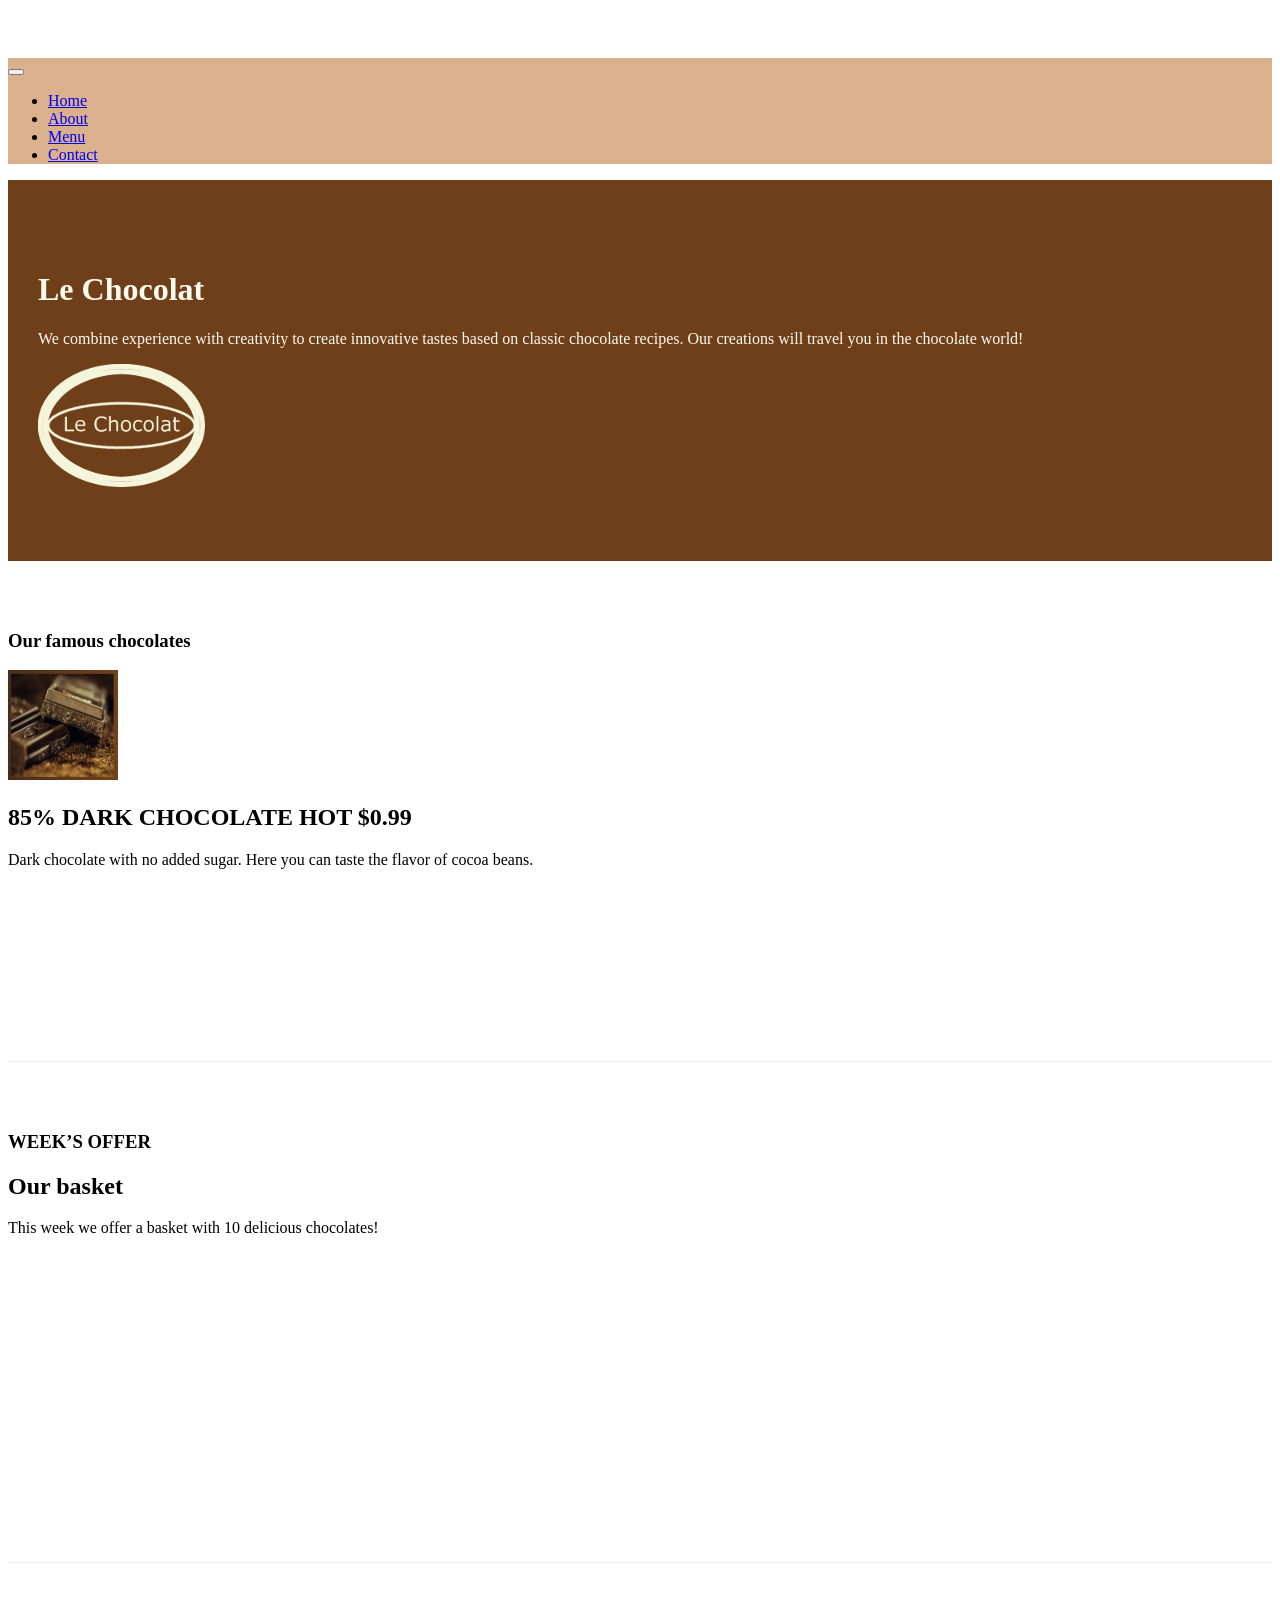
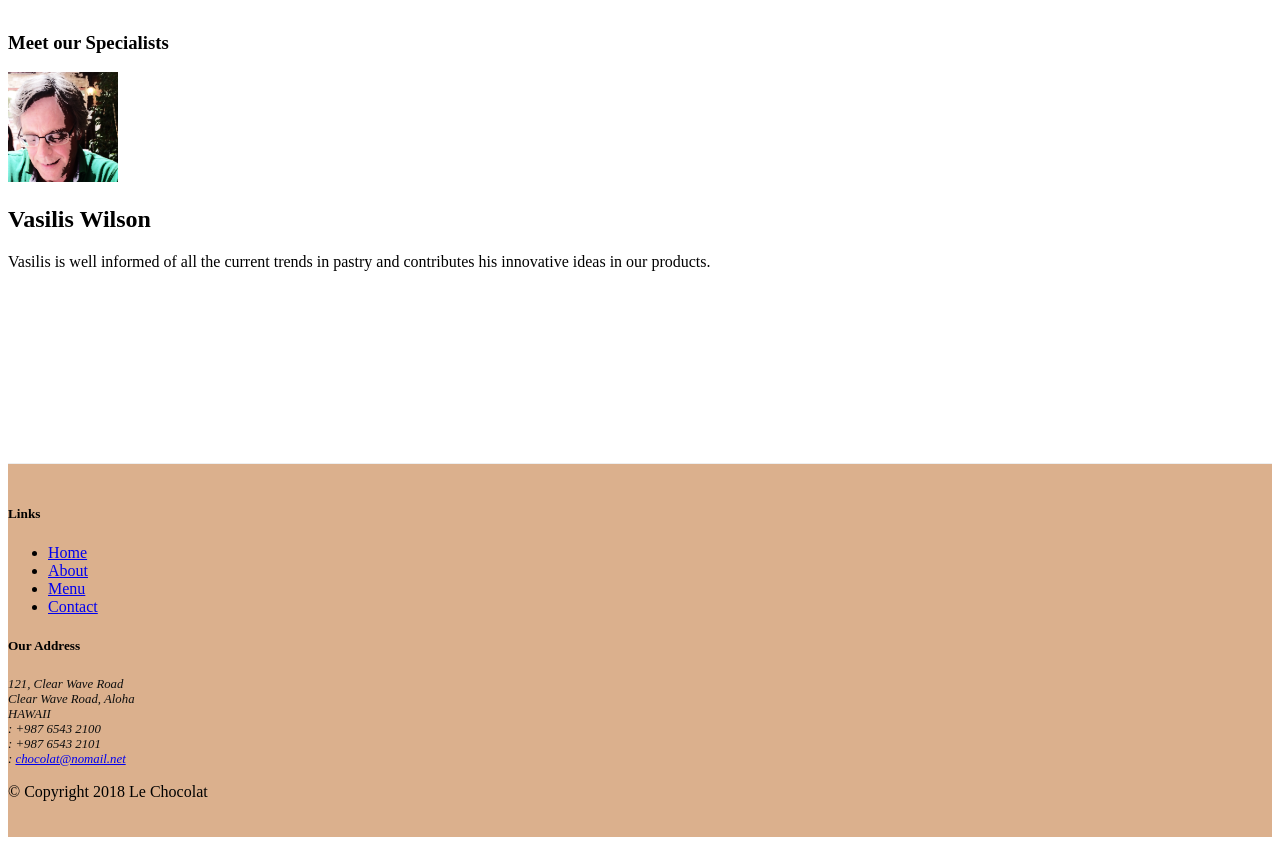
==== commit ce06c792: "Alerting Users" ====
--- a/index.html
+++ b/index.html
@@ -72,7 +72,10 @@
                 <div class="media">
                     <img class="d-flex mr-3 img-thumbnail align-self-center" src="images/dark85.jpg" alt="85% DARK CHOCOLATE">
                     <div class="media-body">
-                        <h2 class="mt-0">85% DARK CHOCOLATE</h2>
+                        <h2 class="mt-0">85% DARK CHOCOLATE
+                            <span class="badge badge-danger">HOT</span>
+                            <span class="badge badge-pill badge-success">$0.99</span>
+                        </h2>
                         <p class="col d-none d-md-block">Dark chocolate with no added sugar.
                             Here you can taste the flavor of cocoa beans.</p>
                     </div>
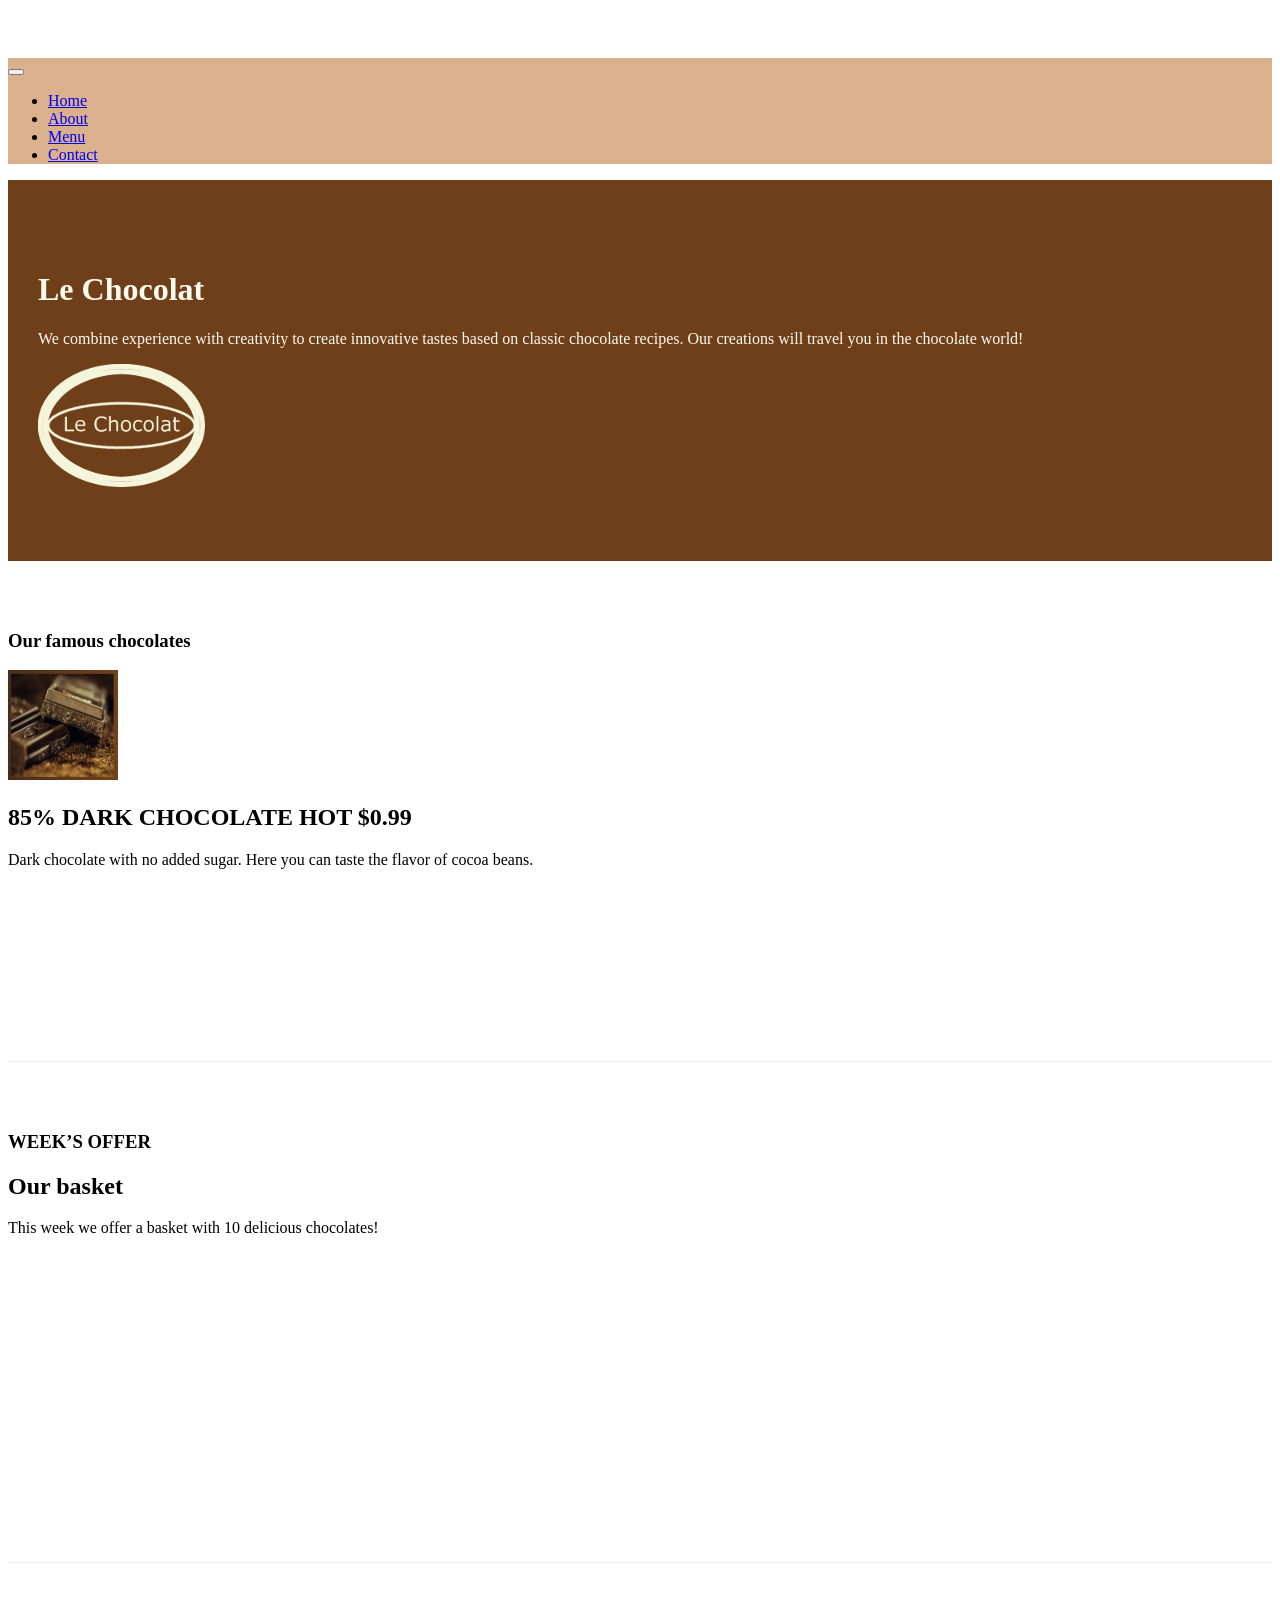
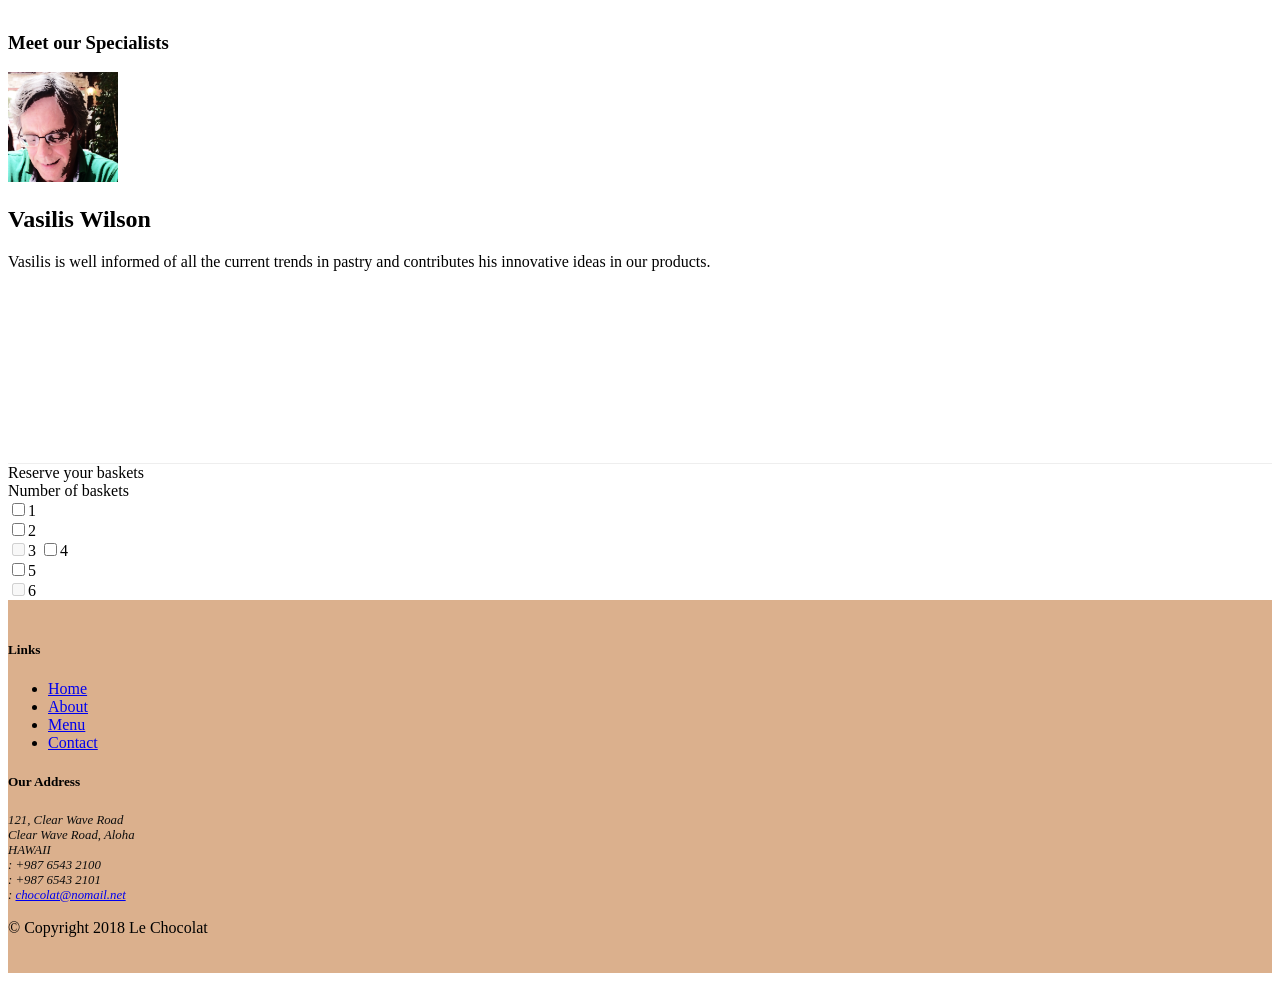
==== commit 3b1afebd: "Bootstrap Assignment 9 Task 2" ====
--- a/index.html
+++ b/index.html
@@ -110,61 +110,102 @@
             </div>
         </div>
     </div>
-
-    <footer class="footer">
-        <div class="container">
-            <div class="row">
-                <div class="col-5 offset-1 col-sm-2">
-                    <h5>Links</h5>
-                    <ul class="list-unstyled">
-                        <li><a href="#">Home</a></li>
-                        <li><a href="#">About</a></li>
-                        <li><a href="#">Menu</a></li>
-                        <li><a href="#">Contact</a></li>
-                    </ul>
-                </div>
-                <div class="col-6 col-sm-5">
-                    <h5>Our Address</h5>
-                    <address>
-                        121, Clear Wave Road<br>
-                        Clear Wave Road, Aloha<br>
-                        HAWAII<br>
-                        <i class="fa fa-phone fa-lg"></i>: +987 6543 2100 <br>
-                        <i class="fa fa-fax fa-lg"></i>: +987 6543 2101 <br>
-                        <i class="fa fa-envelope fa-lg"></i>:
-                        <a href="mailto: chocolat@nomail.net"> chocolat@nomail.net </a>
-                    </address>
-                </div>
-                <div class="col col-sm-4 align-self-center">
-                    <div class="col-auto" style="text-align:center">
-                        <a class="btn btn-social-icon btn-google-plus" href="http://google.com/+">
-                            <i class="fa fa-google-plus"></i></a>
-                        <a class="btn btn-social-icon btn-facebook" href="http://www.facebook.com/profile.php?id=">
-                            <i class="fa fa-facebook"></i></a>
-                        <a class="btn btn-social-icon btn-linkedin" href="http://www.linkedin.com/in/">
-                            <i class="fa fa-linkedin"></i></a>
-                        <a class="btn btn-social-icon btn-twitter" href="http://twitter.com/">
-                            <i class="fa fa-twitter"></i></a>
-                        <a class="btn btn-social-icon btn-youtube" href="http://youtube.com/">
-                            <i class="fa fa-youtube"></i></a>
-                        <a class="btn btn-social-icon" href="mailto:">
-                            <i class="fa fa-envelope-o"></i></a>
-                    </div>
-                </div>
-            </div>
-            <div class="row justify-content-center">
-                <div class="col-auto">
-                    <p> &copy; Copyright 2018 Le Chocolat</p>
-                </div>
-            </div>
-        </div>
-    </footer>
-
-    <!-- jQuery first, then Tether, then Bootstrap JS. -->
-    <script src="node_modules/jquery/dist/jquery.min.js"></script>
-    <script src="node_modules/tether/dist/js/tether.min.js"></script>
-    <script src="node_modules/popper.js/dist/umd/popper.min.js"></script>
-    <script src="node_modules/bootstrap/dist/js/bootstrap.min.js"></script>
+    <div class="row">
+        <div class="card">
+            <div class="card-header by-warning">Reserve your baskets</div>
+            <div class="card-body">
+                <form action="">
+                    <div class="form-group row">
+                        <div class="col-sm3">
+                            <label for="radiobtn">Number of baskets</label>
+                        </div>
+                    </div>
+                    <div class="col-sm-9">
+                        <label class="form-check-label">
+                            <input type="checkbox" class="form-check-input" value="">1
+                        </label>
+                    </div>
+                    <div class="form-check form-check-inline">
+                        <label class="form-check-label">
+                            <input type="checkbox" class="form-check-input" value="">2
+                        </label>
+                    </div>
+                    <div class="form-check form-check-inline">
+                        <label class="form-check-label">
+                            <input type="checkbox" class="form-check-input" value="" disabled>3
+                        </label>
+                        <label class="form-check-label">
+                            <input type="checkbox" class="form-check-input" value="">4
+                        </label>
+                    </div>
+                    <div class="form-check form-check-inline">
+                        <label class="form-check-label">
+                            <input type="checkbox" class="form-check-input" value="">5
+                        </label>
+                    </div>
+                    <div class="form-check form-check-inline">
+                        <label class="form-check-label">
+                            <input type="checkbox" class="form-check-input" value="" disabled>6
+                        </label>
+                    </div>
+                </form>
+            </div>
+        </div>
+        <!-- Footer -->
+        <footer class="footer">
+            <div class="container">
+                <div class="row">
+                    <div class="col-5 offset-1 col-sm-2">
+                        <h5>Links</h5>
+                        <ul class="list-unstyled">
+                            <li><a href="#">Home</a></li>
+                            <li><a href="#">About</a></li>
+                            <li><a href="#">Menu</a></li>
+                            <li><a href="#">Contact</a></li>
+                        </ul>
+                    </div>
+                    <div class="col-6 col-sm-5">
+                        <h5>Our Address</h5>
+                        <address>
+                            121, Clear Wave Road<br>
+                            Clear Wave Road, Aloha<br>
+                            HAWAII<br>
+                            <i class="fa fa-phone fa-lg"></i>: +987 6543 2100 <br>
+                            <i class="fa fa-fax fa-lg"></i>: +987 6543 2101 <br>
+                            <i class="fa fa-envelope fa-lg"></i>:
+                            <a href="mailto: chocolat@nomail.net"> chocolat@nomail.net </a>
+                        </address>
+                    </div>
+                    <div class="col col-sm-4 align-self-center">
+                        <div class="col-auto" style="text-align:center">
+                            <a class="btn btn-social-icon btn-google-plus" href="http://google.com/+">
+                                <i class="fa fa-google-plus"></i></a>
+                            <a class="btn btn-social-icon btn-facebook" href="http://www.facebook.com/profile.php?id=">
+                                <i class="fa fa-facebook"></i></a>
+                            <a class="btn btn-social-icon btn-linkedin" href="http://www.linkedin.com/in/">
+                                <i class="fa fa-linkedin"></i></a>
+                            <a class="btn btn-social-icon btn-twitter" href="http://twitter.com/">
+                                <i class="fa fa-twitter"></i></a>
+                            <a class="btn btn-social-icon btn-youtube" href="http://youtube.com/">
+                                <i class="fa fa-youtube"></i></a>
+                            <a class="btn btn-social-icon" href="mailto:">
+                                <i class="fa fa-envelope-o"></i></a>
+                        </div>
+                    </div>
+                </div>
+                <div class="row justify-content-center">
+                    <div class="col-auto">
+                        <p> &copy; Copyright 2018 Le Chocolat</p>
+                    </div>
+                </div>
+            </div>
+        </footer>
+
+        <!-- jQuery first, then Tether, then Bootstrap JS. -->
+        <script src="node_modules/jquery/dist/jquery.min.js"></script>
+        <script src="node_modules/tether/dist/js/tether.min.js"></script>
+        <script src="node_modules/popper.js/dist/umd/popper.min.js"></script>
+        <script src="node_modules/bootstrap/dist/js/bootstrap.min.js"></script>
 </body>
 
 </html>
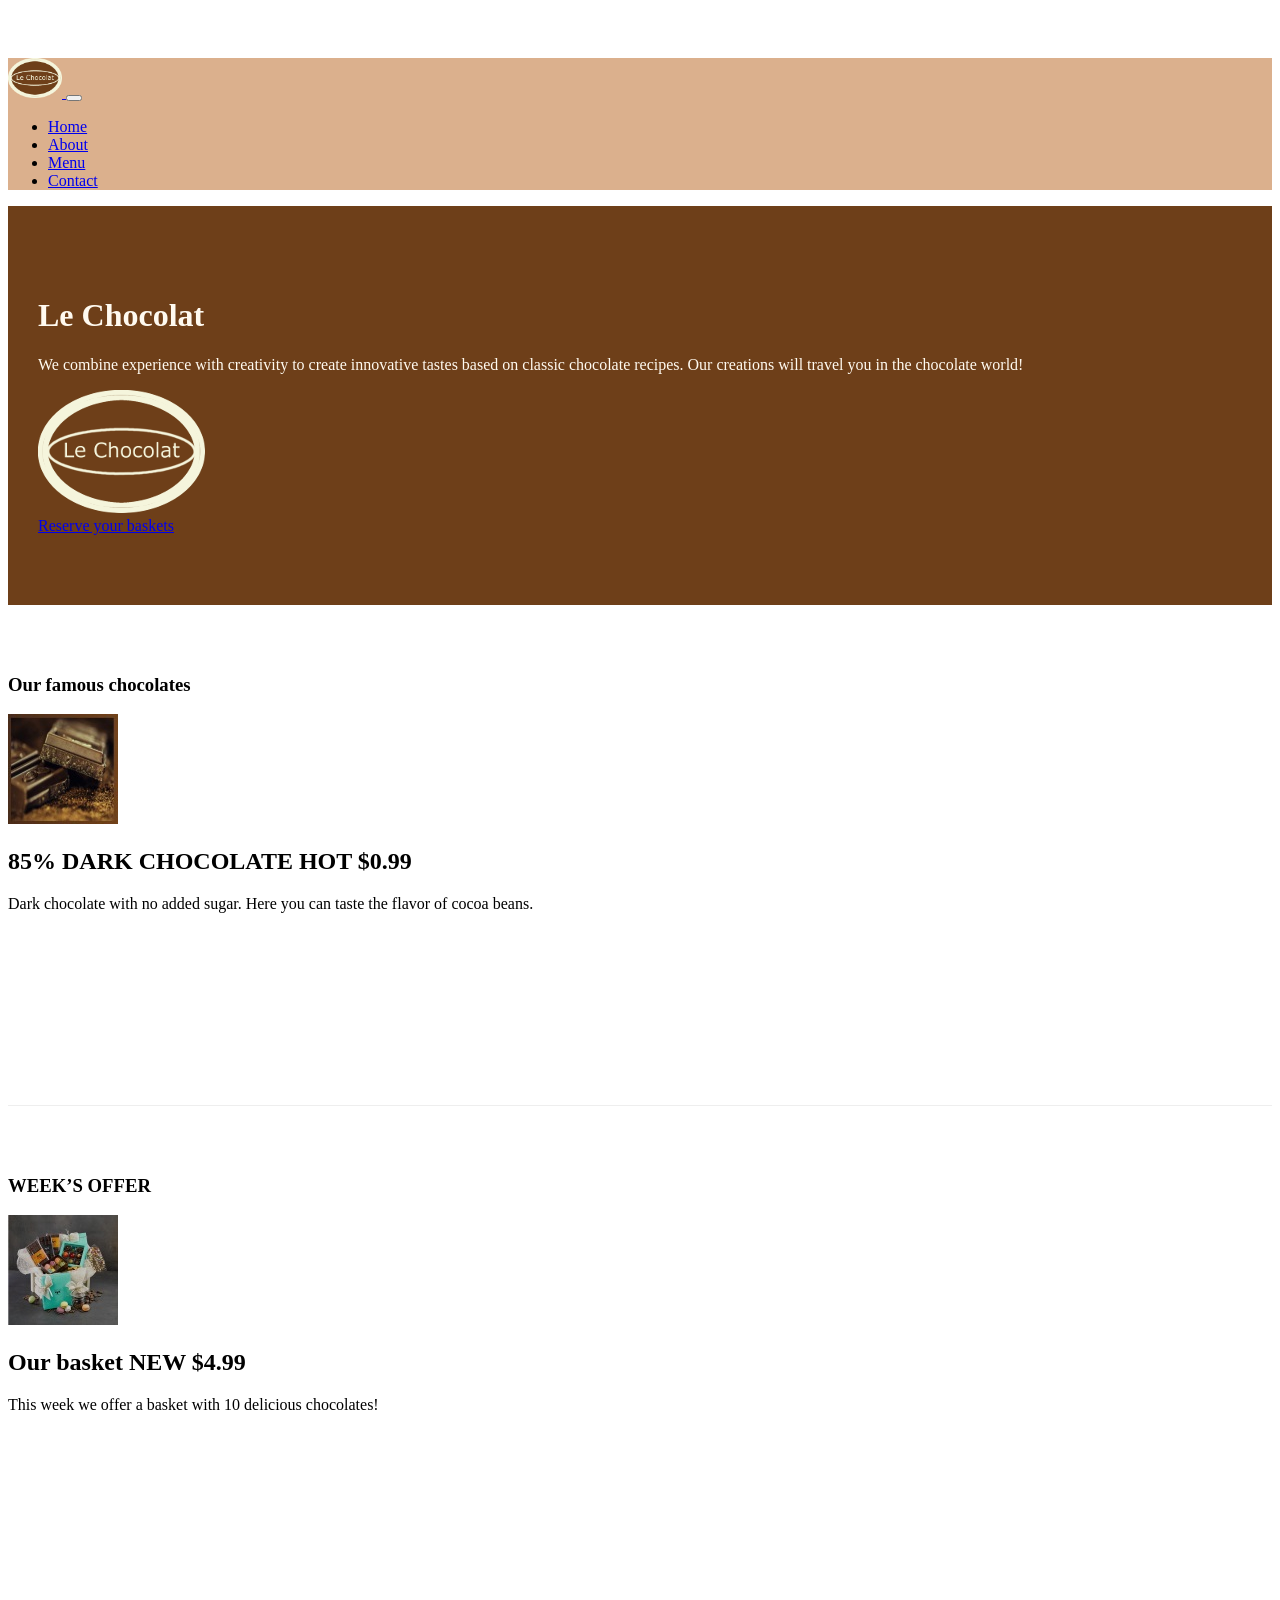
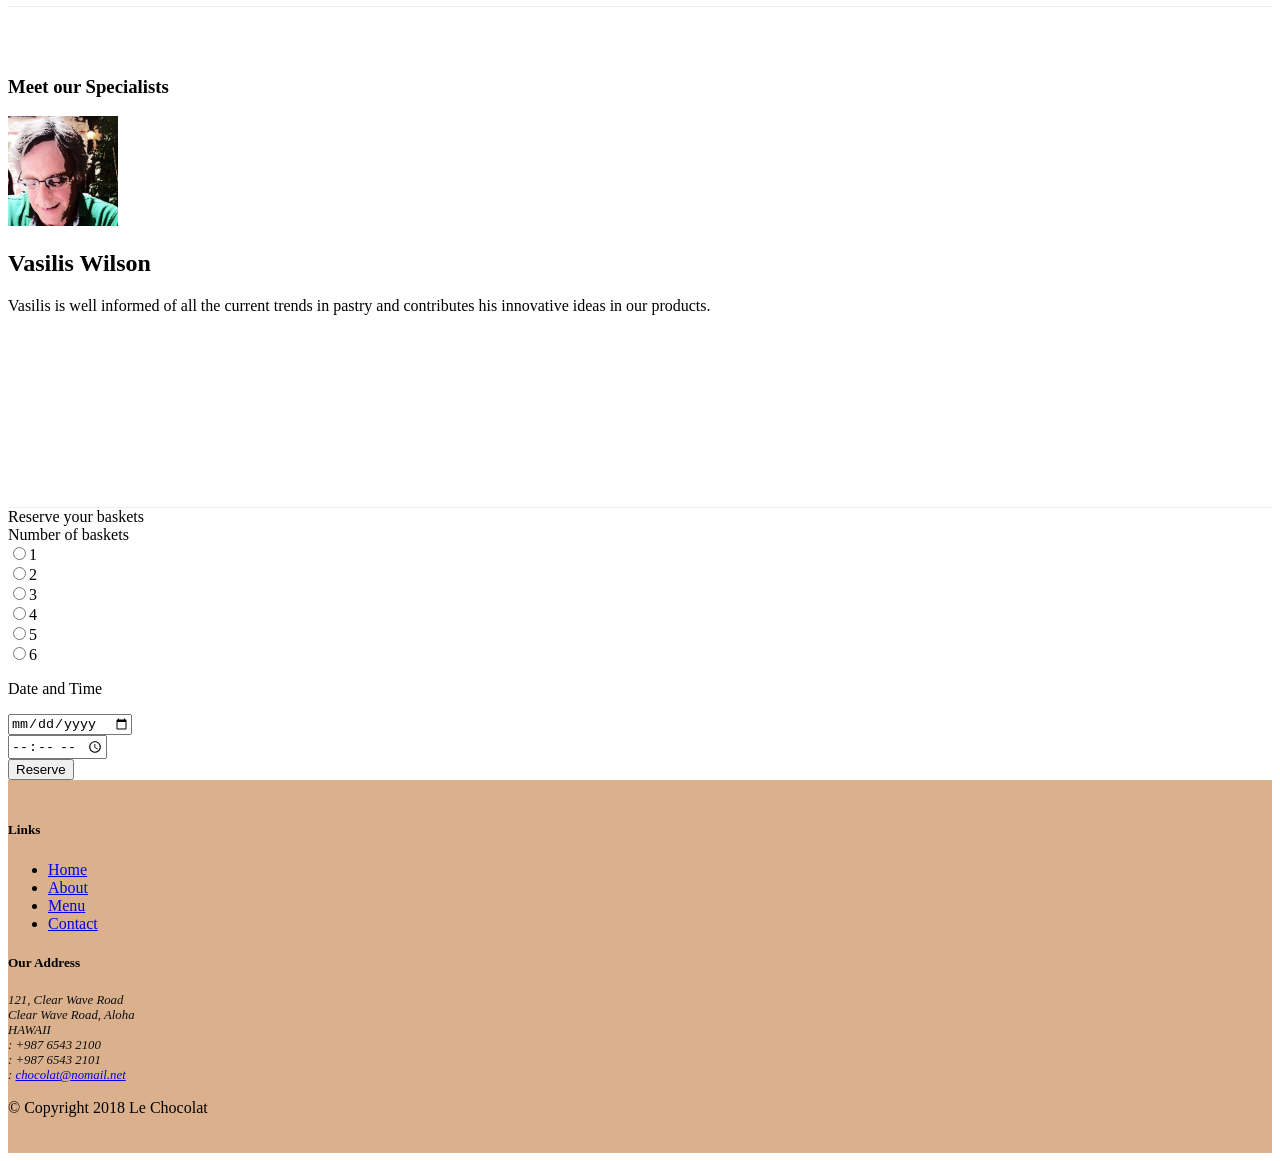
==== commit 0c665cf2: "Bootstrap Assignment 9 Task 2" ====
--- a/index.html
+++ b/index.html
@@ -2,73 +2,88 @@
 <html lang="en">
 
 <head>
-    <title>Le Chocolat</title>
     <!-- Required meta tags always come first -->
     <meta charset="utf-8">
     <meta name="viewport" content="width=device-width, initial-scale=1, shrink-to-fit=no">
     <meta http-equiv="x-ua-compatible" content="ie=edge">
     <!-- Bootstrap CSS -->
     <link rel="stylesheet" href="node_modules/bootstrap/dist/css/bootstrap.min.css">
+    <link rel="stylesheet" href="node_modules/font-awesome/css/font-awesome.min.css">
     <link href="css/styles.css" rel="stylesheet">
-    <link rel="stylesheet" href="node_modules/font-awesome/css/font-awesome.min.css">
-
+    <title>Le Chocolat</title>
 </head>
 
 <body>
-    <!--NAVIGATION-->
-    <nav class="navbar navbar-expand-md navbar-light bg-light fixed-top ">
+
+    <!-- NAVIGATION -->
+    <nav class="navbar navbar-expand-md navbar-light bg-light fixed-top">
         <div class="container">
-            <!--a class="navbar-brand" href="#">Le Chocolat</a>-->
+            <!-- <a class="navbar-brand" href="#">Le Chocolat</a> -->
             <a class="navbar-brand" href="./index.html">
-                <button class="navbar-toggler" type="button" data-toggle="collapse" data-target="#Navbar">
-                    <span class="navbar-toggler-icon"></span>
-                </button>
-                <div class="collapse navbar-collapse" id="Navbar">
-                    <ul class="navbar-nav">
-                        <li class="nav-item active">
-                            <a class="nav-link" href="#"><span class="fa fa-home fa-lg"></span> Home</a>
-                        </li>
-                        <li class="nav-item">
-                            <a class="nav-link" href="./aboutus.html"><span class="fa fa-info fa-lg"></span> About</a>
-                        </li>
-                        <li class="nav-item">
-                            <a class="nav-link" href="#"><span class="fa fa-list fa-lg"></span> Menu</a>
-                        </li>
-                        <li class="nav-item">
-                            <a class="nav-link" href="#"><span class="fa fa-address-card fa-lg"></span> Contact</a>
-                        </li>
-                    </ul>
-                </div>
+                <img src="images/logo.png" height="40" width="54">
+            </a>
+            <button class="navbar-toggler" type="button" data-toggle="collapse" data-target="#Navbar">
+                <span class="navbar-toggler-icon"></span>
+            </button>
+            <div class="collapse navbar-collapse" id="Navbar">
+                <ul class="navbar-nav">
+                    <li class="nav-item active">
+                        <a class="nav-link" href="./index.html">
+                            <span class="fa fa-home fa-lg"></span> Home</a>
+                    </li>
+                    <li class="nav-item">
+                        <a class="nav-link" href="./aboutus.html">
+                            <span class="fa fa-info fa-lg"></span> About</a>
+                    </li>
+                    <li class="nav-item">
+                        <a class="nav-link" href="#">
+                            <span class="fa fa-list fa-lg"></span> Menu</a>
+                    </li>
+                    <li class="nav-item">
+                        <a class="nav-link" href="./contactus.html">
+                            <span class="fa fa-address-card fa-lg"></span> Contact</a>
+                    </li>
+                </ul>
+            </div>
         </div>
     </nav>
 
     <!-- HEADER -->
     <header class="jumbotron">
         <div class="container">
-            <div class="row row-header">
-                <div class="col-12 col-sm-8">
+            <div class="row row-header align-items-center">
+
+                <div class="col-12 col-sm-6">
                     <h1>Le Chocolat</h1>
                     <p>We combine experience with creativity to create innovative tastes based on classic chocolate
                         recipes. Our creations will travel you in the chocolate world!</p>
                 </div>
-                <div class="col col-sm">
-                    <div class="col col-sm">
-                        <img src="images/logo.png" class="img-fluid">
-                    </div>
-                    <!-- This particular content will occupy whatever is left out, 0 or 4 cols -->
-                </div>
+
+                <div class="col col-sm-3">
+                    <img src="images/logo.png" class="img-fluid">
+                </div>
+                <div class="col col-sm-3">
+                    <a class="btn btn-sm btn-warning" href="#basket">
+                        Reserve your baskets
+                    </a>
+                </div>
+
             </div>
         </div>
     </header>
+
+    <!-- MAIN CONTENT -->
     <div class="container">
 
+        <!-- 1st Row -->
         <div class="row flex-row-reverse row-content align-items-center">
+            <!-- first row content-->
             <div class="col-sm-4 col-md-3">
                 <h3>Our famous chocolates</h3>
             </div>
             <div class="col-sm col-md">
-                <!--<h2>85% DARK CHOCOLATE</h2>
-                <p class="d-none d-sm-block">Dark chocolate with no added sugar. Here you can taste the flavor of cocoabeans.</p>-->
+                <!-- <h2>85% DARK CHOCOLATE</h2>
+                <p>Dark chocolate with no added sugar. Here you can taste the flavor of cocoa beans.</p> -->
                 <div class="media">
                     <img class="d-flex mr-3 img-thumbnail align-self-center" src="images/dark85.jpg" alt="85% DARK CHOCOLATE">
                     <div class="media-body">
@@ -83,22 +98,39 @@
             </div>
         </div>
 
-
-        <div class="row row-content align-items-center">
+        <!-- 2nd Row -->
+        <div class="row flex-row-reverse row-content align-items-center">
+            <!-- second row content-->
             <div class="col-sm-4 col-md-3">
                 <h3>WEEK’S OFFER</h3>
             </div>
             <div class="col-sm col-md">
-                <h2>Our basket</h2>
-                <p class="d-none d-sm-block">This week we offer a basket with 10 delicious chocolates! </p>
-            </div>
-        </div>
-
+                <div class="media">
+                    <img class="d-flex mr-3 img-thumbnail align-self-center" src="images/promotion.jpg" alt="Promotion">
+                    <div class="media-body">
+                        <h2 class="mt-0">Our basket
+                            <span class="badge badge-danger">NEW</span>
+                            <span class="badge badge-pill badge-success">$4.99</span>
+                        </h2>
+                        <p class="col d-none d-md-block">This week we offer a basket with 10 delicious chocolates!</p>
+                    </div>
+                </div>
+                <!--                 <h2>Our basket</h2>
+                <p>This week we offer a basket with 10 delicious chocolates! </p> -->
+            </div>
+        </div>
+
+        <!-- 3rd Row -->
         <div class="row flex-row-reverse row-content align-items-center">
+            <!-- third row content-->
             <div class="col-sm-4 col-md-3">
                 <h3>Meet our Specialists</h3>
             </div>
             <div class="col-sm col-md">
+                <!-- <h2>Vasilis Wilson </h2>
+                <h4>Sous-chef</h4>
+                <p>Vasilis is well informed of all the current trends in pastry and contributes his innovative ideas in
+                    our products.</p> -->
                 <div class="media">
                     <img class="d-flex mr-3 img-thumbnail align-self-center" src="images/cartoonVasilis.png" alt="Vasilis Wilson">
                     <div class="media-body">
@@ -109,103 +141,137 @@
                 </div>
             </div>
         </div>
+        <!--4th row-->
+        <div class="row justify-content-center">
+            <div class="col col-sm-8 col-12 ">
+                <div class="card mb-3">
+                    <div class="card-header bg-warning">Reserve your baskets</div>
+                    <div class="card-body">
+                        <form id="basket" action="">
+                            <div class="form-group row">
+                                <div class="col-sm-3">
+                                    <label for="radiobtn">Number of baskets</label>
+                                </div>
+
+                                <div class="col-sm-9">
+                                    <div class="form-check form-check-inline">
+                                        <label class="form-check-label">
+                                            <input type="radio" class="form-check-input" name="optradio">1
+                                        </label>
+                                    </div>
+                                    <div class="form-check form-check-inline">
+                                        <label class="form-check-label">
+                                            <input type="radio" class="form-check-input" name="optradio">2
+                                        </label>
+                                    </div>
+                                    <div class="form-check form-check-inline ">
+                                        <label class="form-check-label">
+                                            <input type="radio" class="form-check-input" name="optradio">3
+                                        </label>
+                                    </div>
+                                    <div class="form-check form-check-inline">
+                                        <label class="form-check-label">
+                                            <input type="radio" class="form-check-input" name="optradio">4
+                                        </label>
+                                    </div>
+                                    <div class="form-check form-check-inline">
+                                        <label class="form-check-label">
+                                            <input type="radio" class="form-check-input" name="optradio">5
+                                        </label>
+                                    </div>
+                                    <div class="form-check form-check-inline ">
+                                        <label class="form-check-label">
+                                            <input type="radio" class="form-check-input" name="optradio">6
+                                        </label>
+                                    </div>
+                                </div>
+                            </div>
+                            <div class="form-group row">
+                                <p class="col-sm-3">Date and Time</p>
+                                <div class="input-group col-sm-4">
+                                    <div class="input-group-prepend">
+                                        <span class="input-group-text"><i class="fa fa-calendar" aria-hidden="true"></i></span>
+                                    </div>
+                                    <input type="date" class="form-control" placeholder="Date" id="date" name="date">
+                                </div>
+
+                                <div class="input-group col-sm-4">
+                                    <div class="input-group-append">
+                                        <span class="input-group-text"><i class="fa fa-clock-o" aria-hidden="true"></i></span>
+                                    </div>
+                                    <input type="time" class="form-control" placeholder="Time" id="time" name="time">
+
+                                </div>
+                            </div>
+                            <div class="form-group row">
+                                <input type="submit" class="btn btn-primary" value="Reserve">
+                            </div>
+                        </form>
+                    </div>
+                </div>
+            </div>
+        </div>
+
+
     </div>
-    <div class="row">
-        <div class="card">
-            <div class="card-header by-warning">Reserve your baskets</div>
-            <div class="card-body">
-                <form action="">
-                    <div class="form-group row">
-                        <div class="col-sm3">
-                            <label for="radiobtn">Number of baskets</label>
-                        </div>
-                    </div>
-                    <div class="col-sm-9">
-                        <label class="form-check-label">
-                            <input type="checkbox" class="form-check-input" value="">1
-                        </label>
-                    </div>
-                    <div class="form-check form-check-inline">
-                        <label class="form-check-label">
-                            <input type="checkbox" class="form-check-input" value="">2
-                        </label>
-                    </div>
-                    <div class="form-check form-check-inline">
-                        <label class="form-check-label">
-                            <input type="checkbox" class="form-check-input" value="" disabled>3
-                        </label>
-                        <label class="form-check-label">
-                            <input type="checkbox" class="form-check-input" value="">4
-                        </label>
-                    </div>
-                    <div class="form-check form-check-inline">
-                        <label class="form-check-label">
-                            <input type="checkbox" class="form-check-input" value="">5
-                        </label>
-                    </div>
-                    <div class="form-check form-check-inline">
-                        <label class="form-check-label">
-                            <input type="checkbox" class="form-check-input" value="" disabled>6
-                        </label>
-                    </div>
-                </form>
-            </div>
-        </div>
-        <!-- Footer -->
-        <footer class="footer">
-            <div class="container">
-                <div class="row">
-                    <div class="col-5 offset-1 col-sm-2">
-                        <h5>Links</h5>
-                        <ul class="list-unstyled">
-                            <li><a href="#">Home</a></li>
-                            <li><a href="#">About</a></li>
-                            <li><a href="#">Menu</a></li>
-                            <li><a href="#">Contact</a></li>
-                        </ul>
-                    </div>
-                    <div class="col-6 col-sm-5">
-                        <h5>Our Address</h5>
-                        <address>
-                            121, Clear Wave Road<br>
-                            Clear Wave Road, Aloha<br>
-                            HAWAII<br>
-                            <i class="fa fa-phone fa-lg"></i>: +987 6543 2100 <br>
-                            <i class="fa fa-fax fa-lg"></i>: +987 6543 2101 <br>
-                            <i class="fa fa-envelope fa-lg"></i>:
-                            <a href="mailto: chocolat@nomail.net"> chocolat@nomail.net </a>
-                        </address>
-                    </div>
-                    <div class="col col-sm-4 align-self-center">
-                        <div class="col-auto" style="text-align:center">
-                            <a class="btn btn-social-icon btn-google-plus" href="http://google.com/+">
-                                <i class="fa fa-google-plus"></i></a>
-                            <a class="btn btn-social-icon btn-facebook" href="http://www.facebook.com/profile.php?id=">
-                                <i class="fa fa-facebook"></i></a>
-                            <a class="btn btn-social-icon btn-linkedin" href="http://www.linkedin.com/in/">
-                                <i class="fa fa-linkedin"></i></a>
-                            <a class="btn btn-social-icon btn-twitter" href="http://twitter.com/">
-                                <i class="fa fa-twitter"></i></a>
-                            <a class="btn btn-social-icon btn-youtube" href="http://youtube.com/">
-                                <i class="fa fa-youtube"></i></a>
-                            <a class="btn btn-social-icon" href="mailto:">
-                                <i class="fa fa-envelope-o"></i></a>
-                        </div>
-                    </div>
-                </div>
-                <div class="row justify-content-center">
-                    <div class="col-auto">
-                        <p> &copy; Copyright 2018 Le Chocolat</p>
-                    </div>
-                </div>
-            </div>
-        </footer>
-
-        <!-- jQuery first, then Tether, then Bootstrap JS. -->
-        <script src="node_modules/jquery/dist/jquery.min.js"></script>
-        <script src="node_modules/tether/dist/js/tether.min.js"></script>
-        <script src="node_modules/popper.js/dist/umd/popper.min.js"></script>
-        <script src="node_modules/bootstrap/dist/js/bootstrap.min.js"></script>
+
+
+    <!-- FOOTER -->
+    <footer class="footer">
+        <div class="container">
+            <div class="row">
+                <div class="col-5 offset-1 col-sm-2">
+                    <h5>Links</h5>
+                    <ul class="list-unstyled">
+                        <li><a href="./index.html">Home</a></li>
+                        <li><a href="./aboutus.html">About</a></li>
+                        <li><a href="#">Menu</a></li>
+                        <li><a href="./contactus.html">Contact</a></li>
+                    </ul>
+                </div>
+                <div class="col-6 col-sm-5">
+                    <h5>Our Address</h5>
+                    <address>
+                        121, Clear Wave Road<br>
+                        Clear Wave Road, Aloha<br>
+                        HAWAII<br>
+                        <i class="fa fa-phone fa-lg"></i>: +987 6543 2100 <br>
+                        <i class="fa fa-fax fa-lg"></i>: +987 6543 2101 <br>
+                        <i class="fa fa-envelope fa-lg"></i>:
+                        <a href="mailto: chocolat@nomail.net"> chocolat@nomail.net </a>
+                    </address>
+                </div>
+                <div class="col col-sm-4 align-self-center">
+                    <div style="text-align:center" class="col-auto">
+
+                        <a class="btn btn-social-icon btn-google-plus" href="http://google.com/+">
+                            <i class="fa fa-google-plus"></i></a>
+                        <a class="btn btn-social-icon btn-facebook" href="http://www.facebook.com/profile.php?id=">
+                            <i class="fa fa-facebook"></i></a>
+                        <a class="btn btn-social-icon btn-linkedin" href="http://www.linkedin.com/in/">
+                            <i class="fa fa-linkedin"></i></a>
+                        <a class="btn btn-social-icon btn-twitter" href="http://twitter.com/">
+                            <i class="fa fa-twitter"></i></a>
+                        <a class="btn btn-social-icon btn-youtube" href="http://youtube.com/">
+                            <i class="fa fa-youtube"></i></a>
+                        <a class="btn btn-social-icon" href="mailto:">
+                            <i class="fa fa-envelope-o"></i></a>
+                    </div>
+                </div>
+            </div>
+            <div class="row justify-content-center">
+                <div class="col-auto">
+                    <p> &copy; Copyright 2018 Le Chocolat</p>
+                </div>
+            </div>
+        </div>
+    </footer>
+
+    <!-- jQuery first, then Tether, then Bootstrap JS. -->
+    <script src="node_modules/jquery/dist/jquery.min.js"></script>
+    <script src="node_modules/tether/dist/js/tether.min.js"></script>
+    <script src="node_modules/popper.js/dist/umd/popper.min.js"></script>
+    <script src="node_modules/bootstrap/dist/js/bootstrap.min.js"></script>
 </body>
 
 </html>
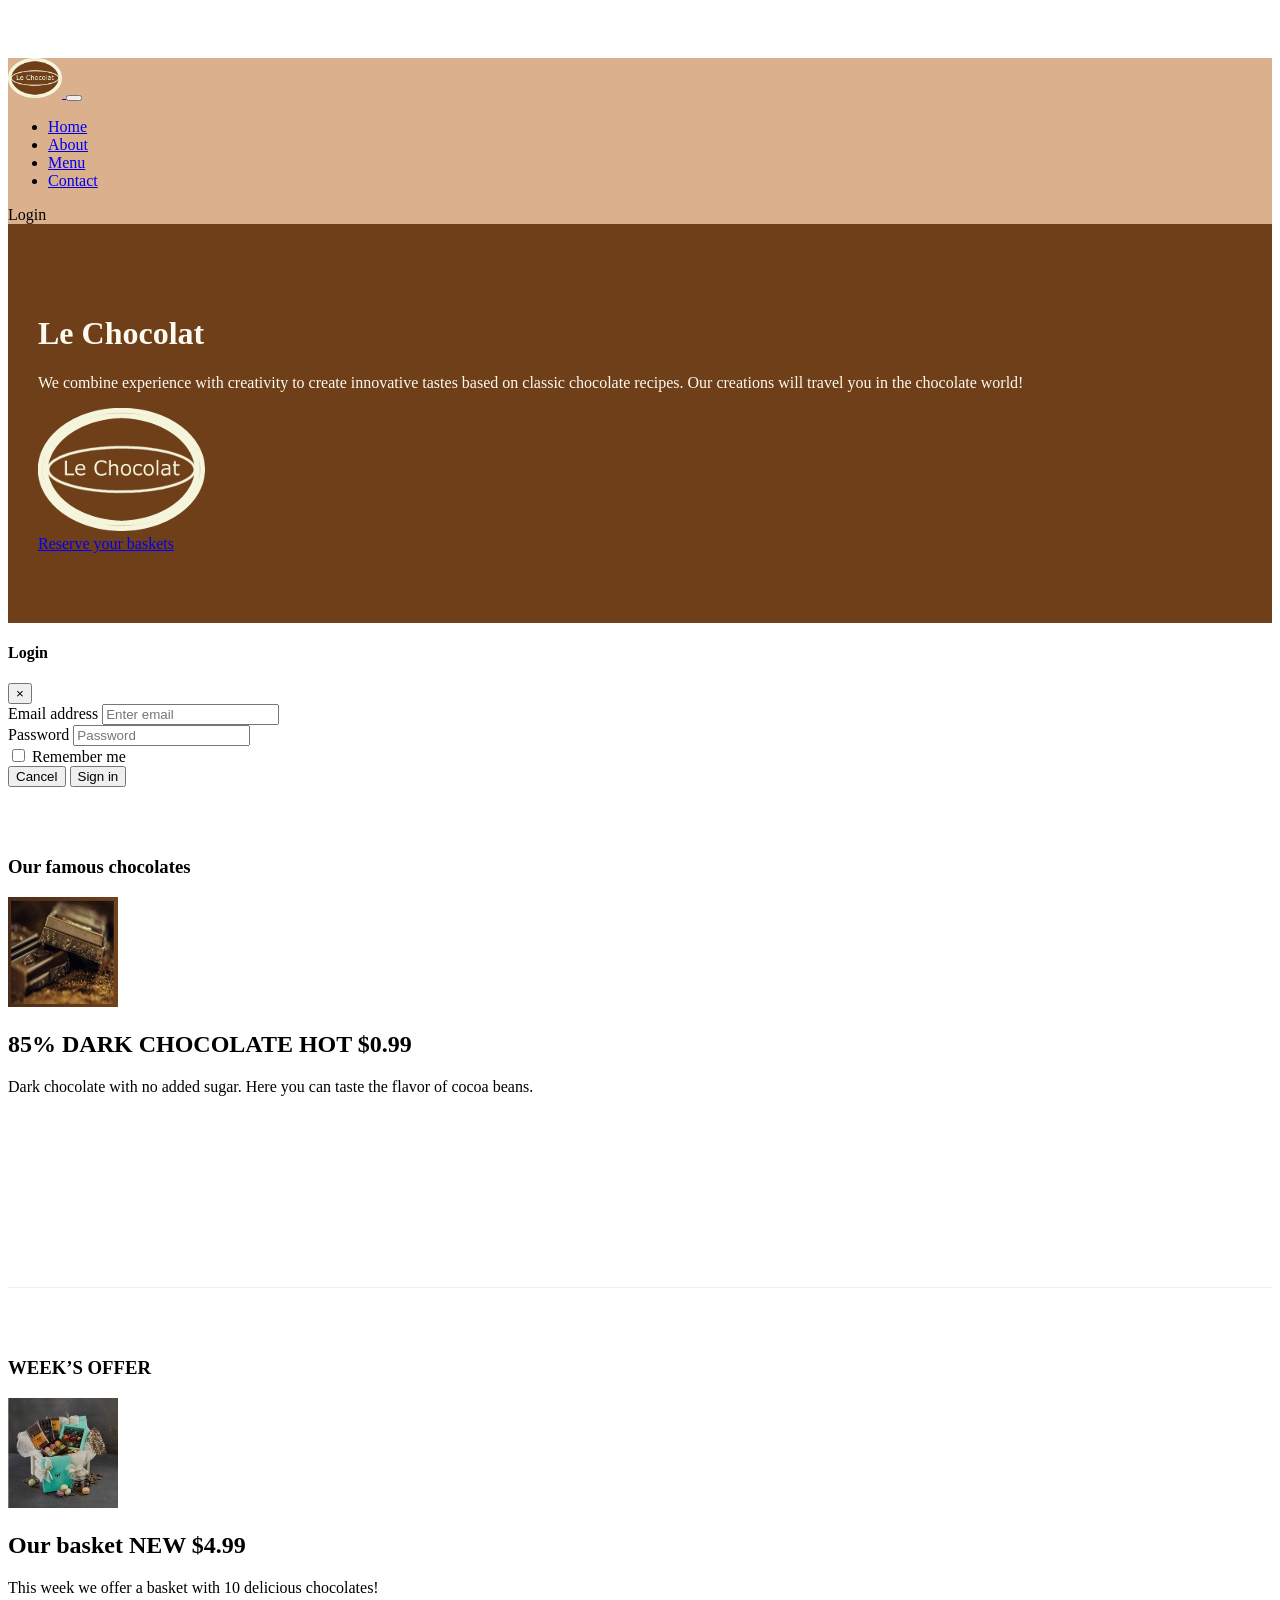
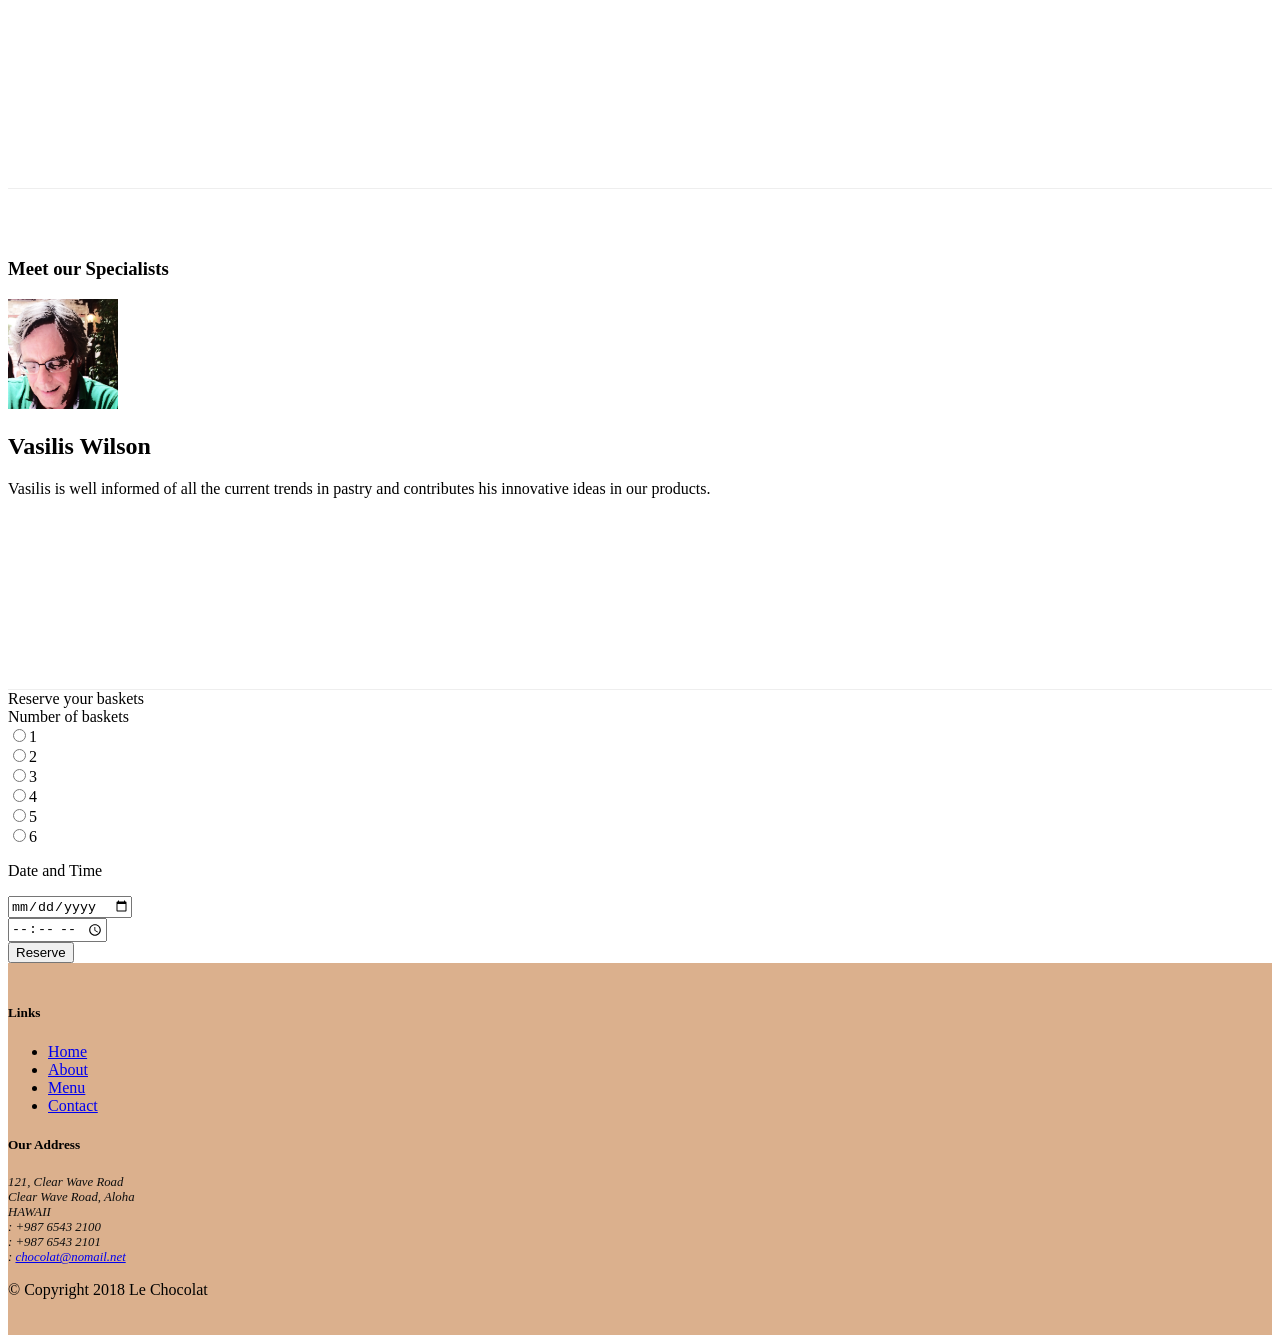
==== commit c56ad363: "Tooltip and Modal" ====
--- a/index.html
+++ b/index.html
@@ -26,7 +26,7 @@
                 <span class="navbar-toggler-icon"></span>
             </button>
             <div class="collapse navbar-collapse" id="Navbar">
-                <ul class="navbar-nav">
+                <ul class="navbar-nav mr-auto">
                     <li class="nav-item active">
                         <a class="nav-link" href="./index.html">
                             <span class="fa fa-home fa-lg"></span> Home</a>
@@ -44,6 +44,11 @@
                             <span class="fa fa-address-card fa-lg"></span> Contact</a>
                     </li>
                 </ul>
+                <span class="navbar-text">
+                    <a data-toggle="modal" data-target="#loginModal">
+                        <span class="fa fa-sign-in"></span> Login
+                    </a>
+                </span>
             </div>
         </div>
     </nav>
@@ -63,7 +68,8 @@
                     <img src="images/logo.png" class="img-fluid">
                 </div>
                 <div class="col col-sm-3">
-                    <a class="btn btn-sm btn-warning" href="#basket">
+                    <a class="btn btn-sm btn-warning" data-toggle="tooltip" data-html="true" title="Or Call us at <br><strong>+ 987 6543 2100</strong>"
+                        data-placement="bottom" href="#basket">
                         Reserve your baskets
                     </a>
                 </div>
@@ -71,6 +77,49 @@
             </div>
         </div>
     </header>
+
+    <div id="loginModal" class="modal fade" role="dialog">
+        <div class="modal-dialog modal-lg" role="content">
+            <!-- Modal content-->
+            <div class="modal-content">
+                <div class="modal-header">
+                    <h4 class="modal-title">Login </h4>
+                    <button type="button" class="close" data-dismiss="modal">&times</button>
+                </div>
+                <div class="modal-body">
+                    <form class="form-inline">
+                        <div class="form-group">
+                            <label class="sr-only" for="exampleInputEmail3">Email
+                                address
+                            </label>
+                            <input type="email" class="form-control form-control-sm mr-1" id="exampleInputEmail3"
+                                placeholder="Enter email">
+                        </div>
+                        <div class="form-group">
+                            <label class="sr-only" for="exampleInputPassword3">
+                                Password
+                            </label>
+                            <input type="password" class="form-control form-control-sm mr-1" id="exampleInputPassword3"
+                                placeholder="Password">
+                        </div>
+                        <div class="form-check">
+                            <label class="form-check-label">
+                                <input class="form-check-input" type="checkbox">
+                                Remember me
+                            </label>
+                        </div>
+                    </form>
+                </div>
+                <div class="modal-footer">
+                    <button type="button" class="btn btn-default btn-sm" data-dismiss="modal">Cancel
+                    </button>
+                    <button type="submit" class="btn btn-primary btn-sm">
+                        Sign in
+                    </button>
+                </div>
+            </div>
+        </div>
+    </div>
 
     <!-- MAIN CONTENT -->
     <div class="container">
@@ -272,6 +321,11 @@
     <script src="node_modules/tether/dist/js/tether.min.js"></script>
     <script src="node_modules/popper.js/dist/umd/popper.min.js"></script>
     <script src="node_modules/bootstrap/dist/js/bootstrap.min.js"></script>
+    <script>
+        $(function () {
+            $('[data-toggle="tooltip"]').tooltip()
+        })
+    </script>
 </body>
 
 </html>
--- a/css/styles.css
+++ b/css/styles.css
@@ -35,4 +35,11 @@
     color:floralwhite;
     background-color:rgba(110, 63, 25, 0.925)
 }
-tr:hover {background-color:#dbb08db0!important}+tr:hover {background-color:#dbb08db0!important
+}
+.tab-content {
+    border-left: 1px solid #ddd;
+    border-right: 1px solid #ddd;
+    border-bottom: 1px solid #ddd;
+    padding: 10px;
+  }
